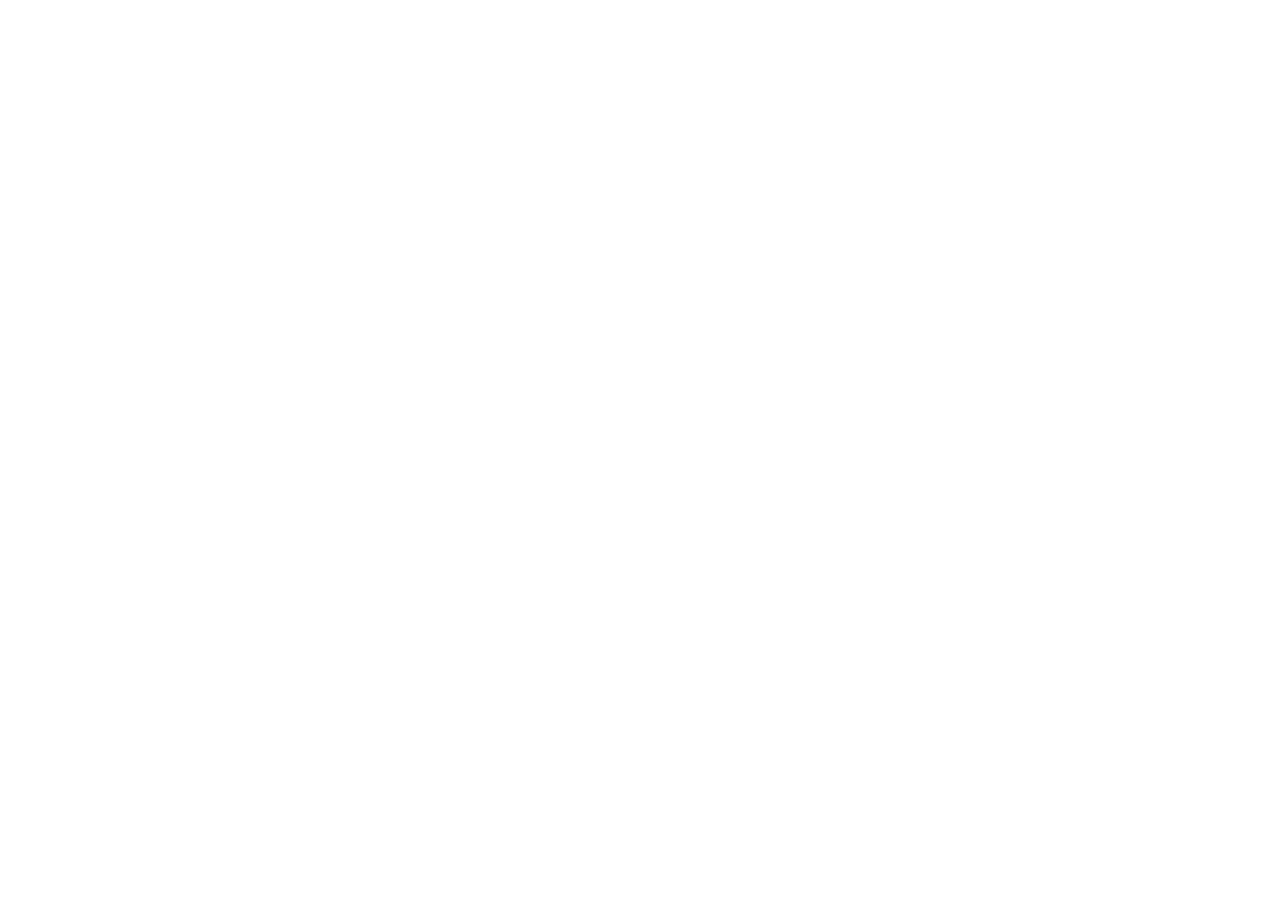
==== index.html @ bcb5eaf5 "first commit" ====
<!DOCTYPE html>
<html lang="en">

<head>
    <meta charset="UTF-8">
    <meta name="viewport" content="width=device-width, initial-scale=1.0">
    <title>Document</title>
</head>

<body>

    <script>

        // class Person{
        //     constructor(name,age)
        //     {
        //         this.name=name;
        //         this.age=age;
        //     }
        //     greet(){
        //         return(the name is ${this.name} and age is ${this.age})
        //     }
        // }

        // const p1=new Person("yash",20)
        // console.log(p1.greet());



        // var obj={
        //     name: "yash",
        //     age: 23,
        //     phoneno: "11224433",
        //     greet(){
        //         console.log(the name is ${this.name });
        //     }
        // }
        // console.log(obj.greet());



        // class person {
        //     constructor(name, age) {
        //         this.name = name
        //         this.age = age
        //     }
        //     greet() {
        //         console.log(the name is ${this.name} and age is ${this.age});
        //     }
        // }
        // var obj = new person("raj", 22)
        // console.log(obj);
        // obj.greet();



        // Inheritance



        // var parentObj={
        //     greet(){
        //         console.log("parents obj");
        //     }
        // }
        // var childobj = Object.assign(parentObj)
        // childobj.greet()


        // class Parents{
        //     greet(){
        //         console.log("parents obj");
        //     }
        // }
        // class Child extends Parents{
        //     greet(){
        //         super.greet()
        //         console.log("child obj");
        //     }
        // }
        // var child = new Child()
        // child.greet()


        // class GrandParents{
        //     greet(){
        //         console.log("grandparents");
        //     }
        // }
        // class Parents extends GrandParents{}
        // class Child extends Parents{}

        // var child = new Child()
        // child.greet()




        // Constructor




        // Default Constructor


        // class Example{
        //     constructor(){
        //         this.name="shyam"
        //     }
        // }
        // const obj = new Example()
        // console.log(obj.name);


        // parameter constructor


        // class Example{
        //     constructor(name){
        //         this.name = name
        //     }
        // }
        // const obj = new Example("ram")
        // console.log(obj.name);


        // Copy constructor


        // class Example{
        //     constructor(obj){
        //         this.name = obj.name
        //     }
        // }
        // const obj = new Example({name:"yash"})
        // const obj1 = new Example(obj)
        // console.log(obj1.name);






        /* Polymorphism*/




        //    Function Overriding


        // class Animal{
        //     speak(){
        //         console.log("animal class");
        //     }
        // }

        // class Dog extends Animal{
        //     speak(){
        //         console.log("dog class");
        //     }
        // }
        // var animal= new Animal()
        // animal.speak()
        // var dog = new Dog()
        // dog.speak()




        // Function Overloding

        // function greet(name,age){
        //     if(age !== undefined){
        //         console.log( my name is ${name} and age is ${age});
        //     }else{
        //         console.log( my name is ${name});
        //     }
        // }
        // greet("yash",80)
        // greet("yash")

    </script>

</body>

</html>
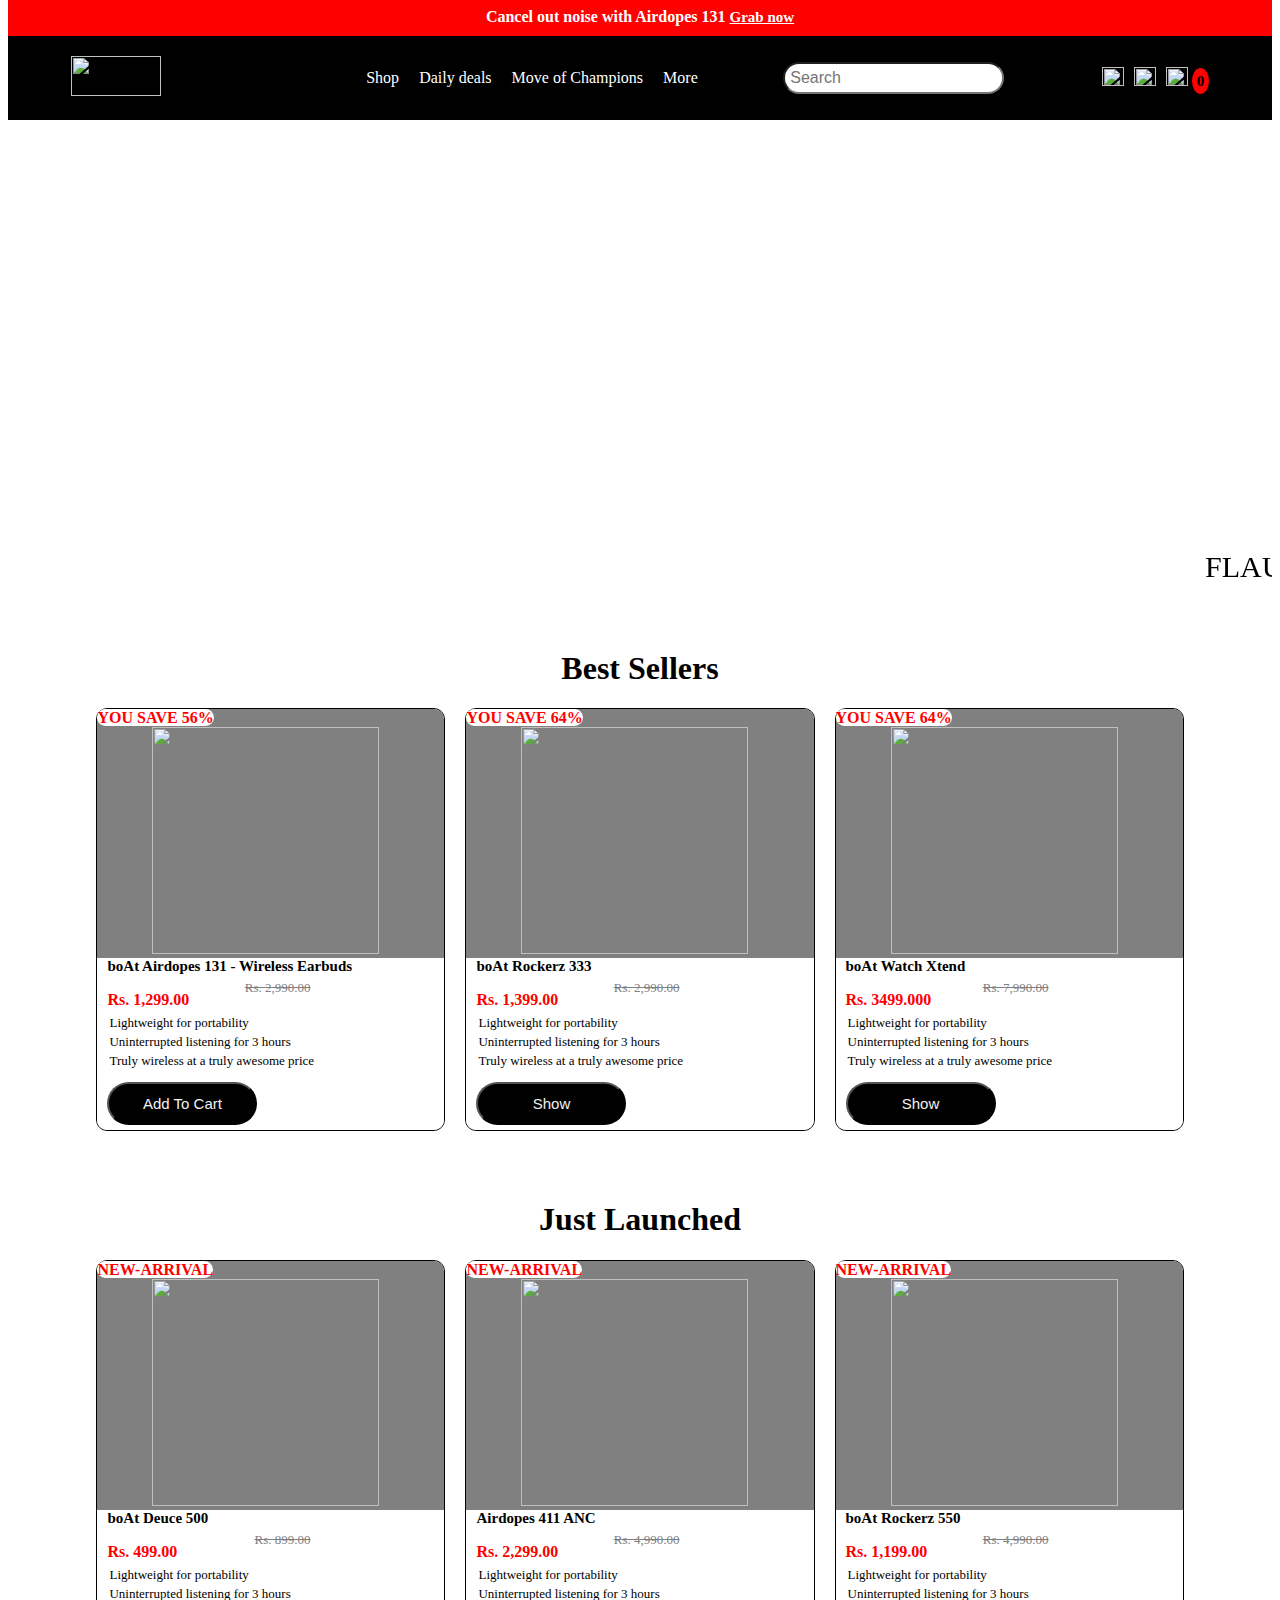
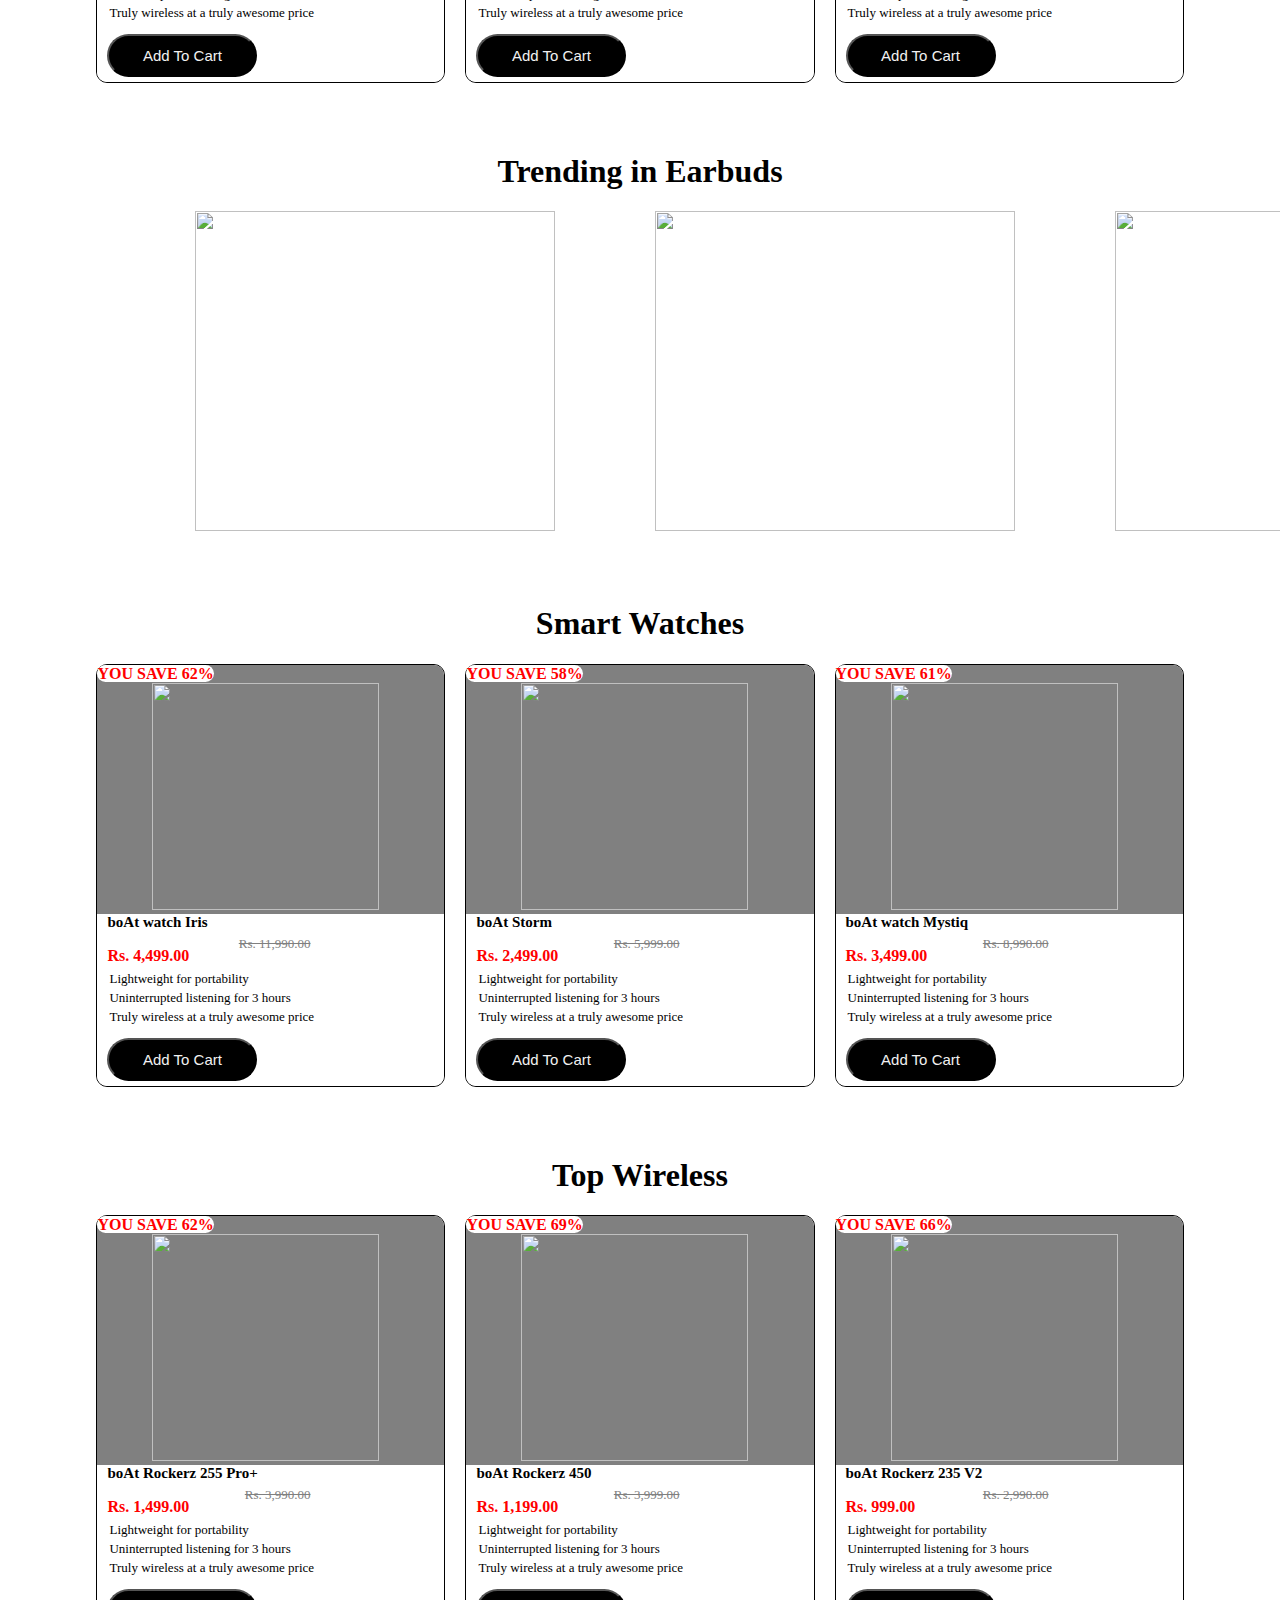
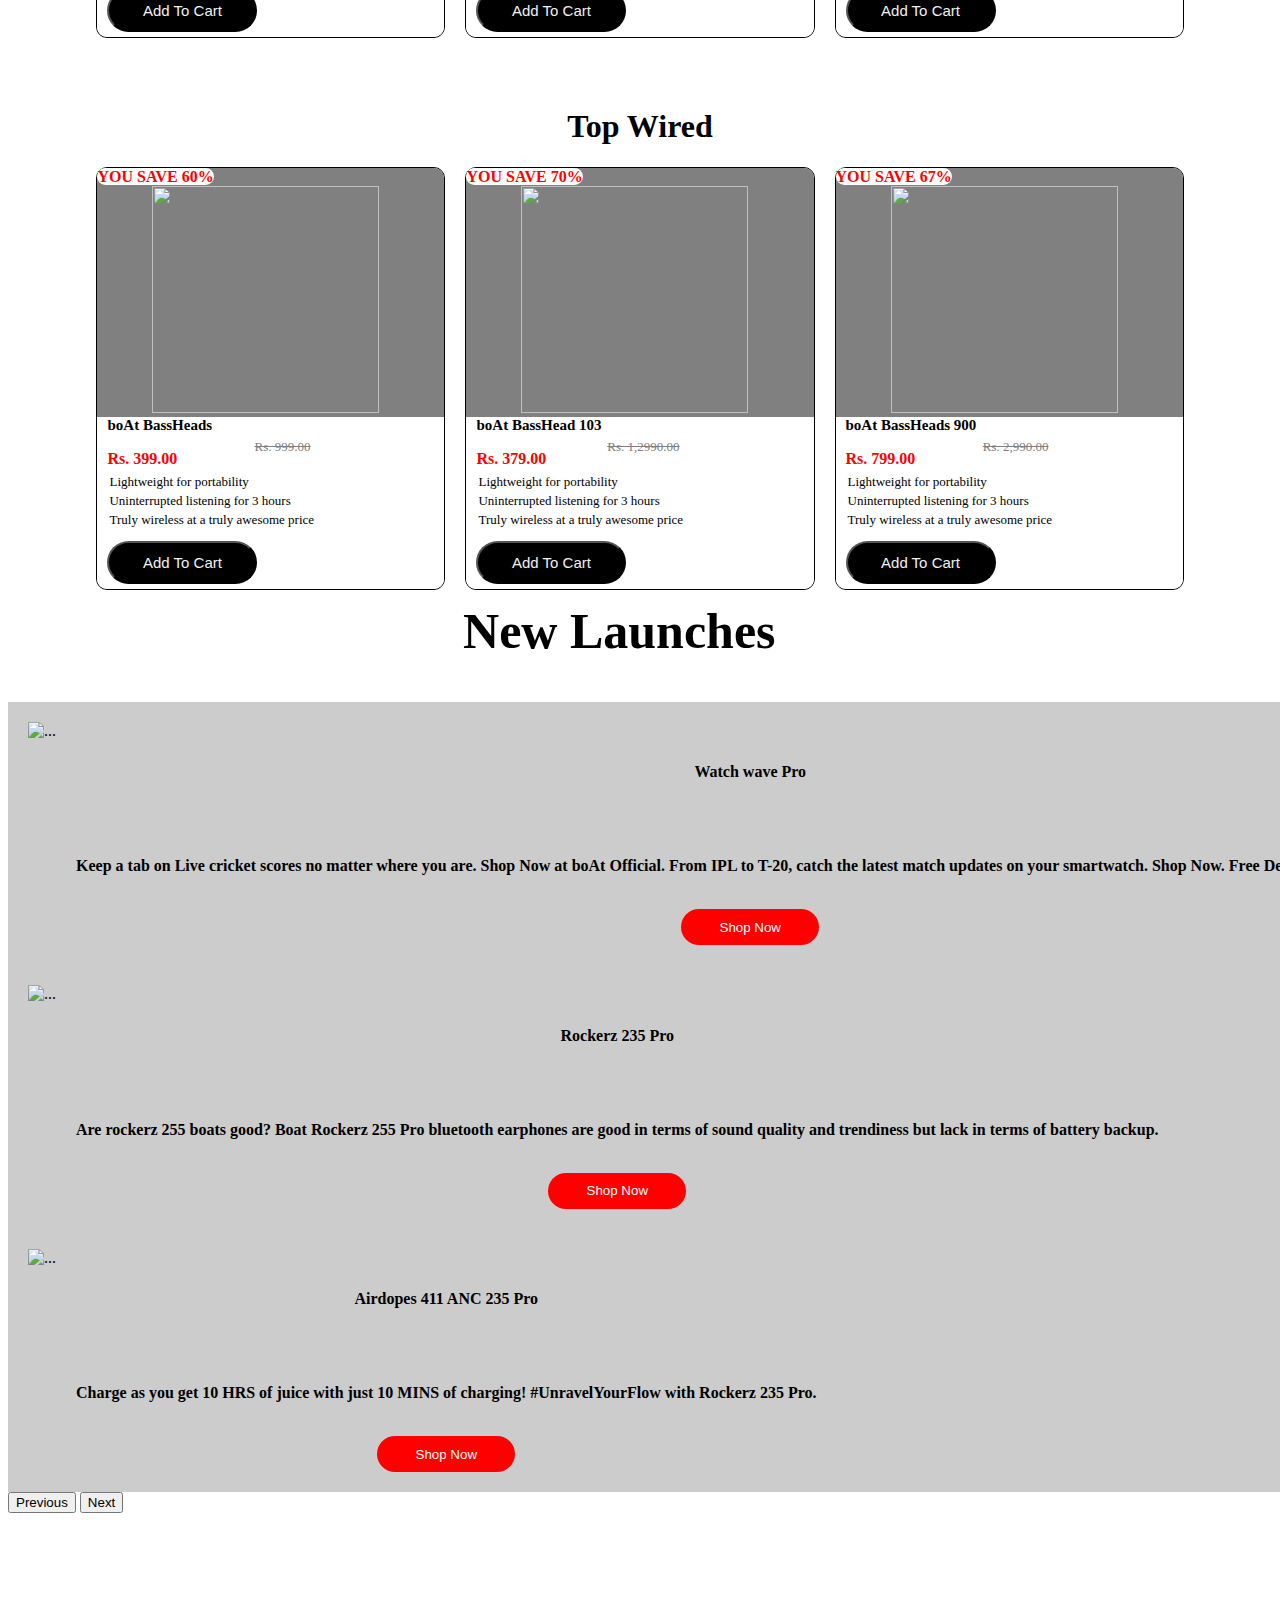
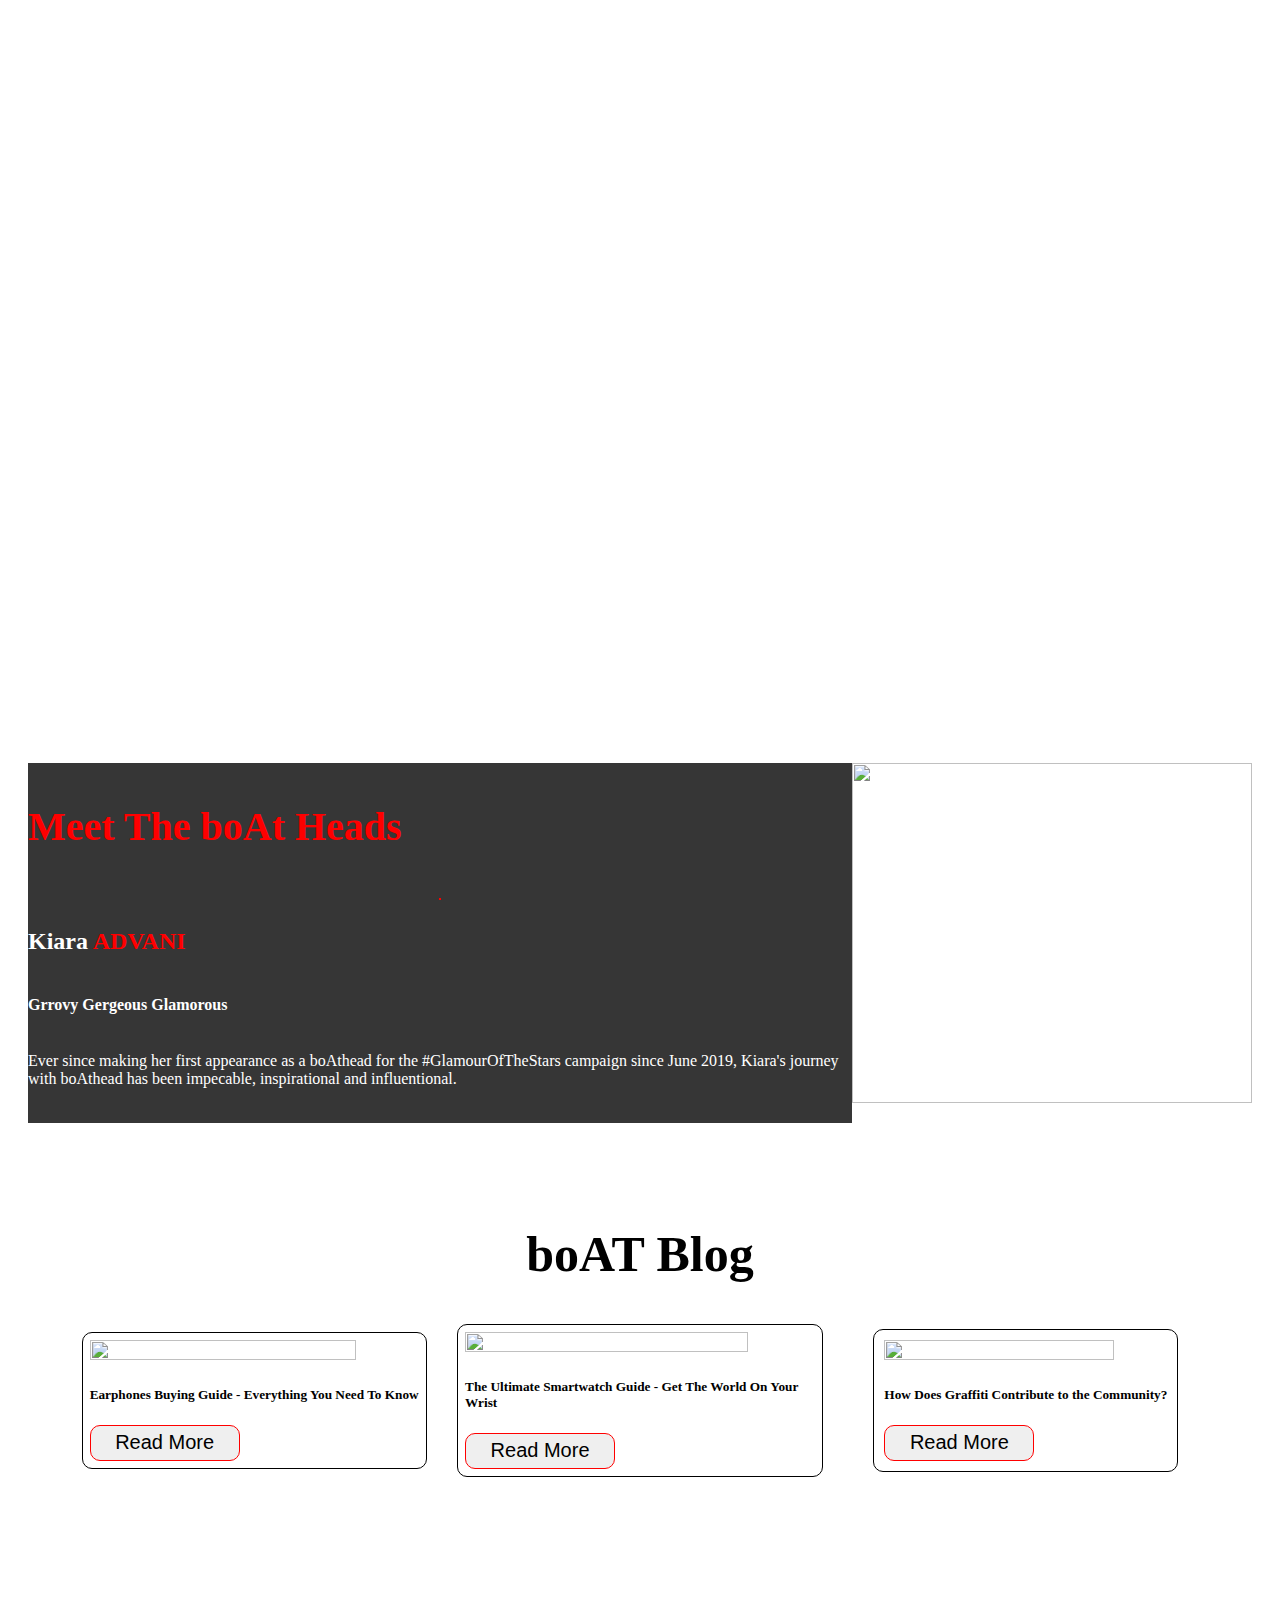
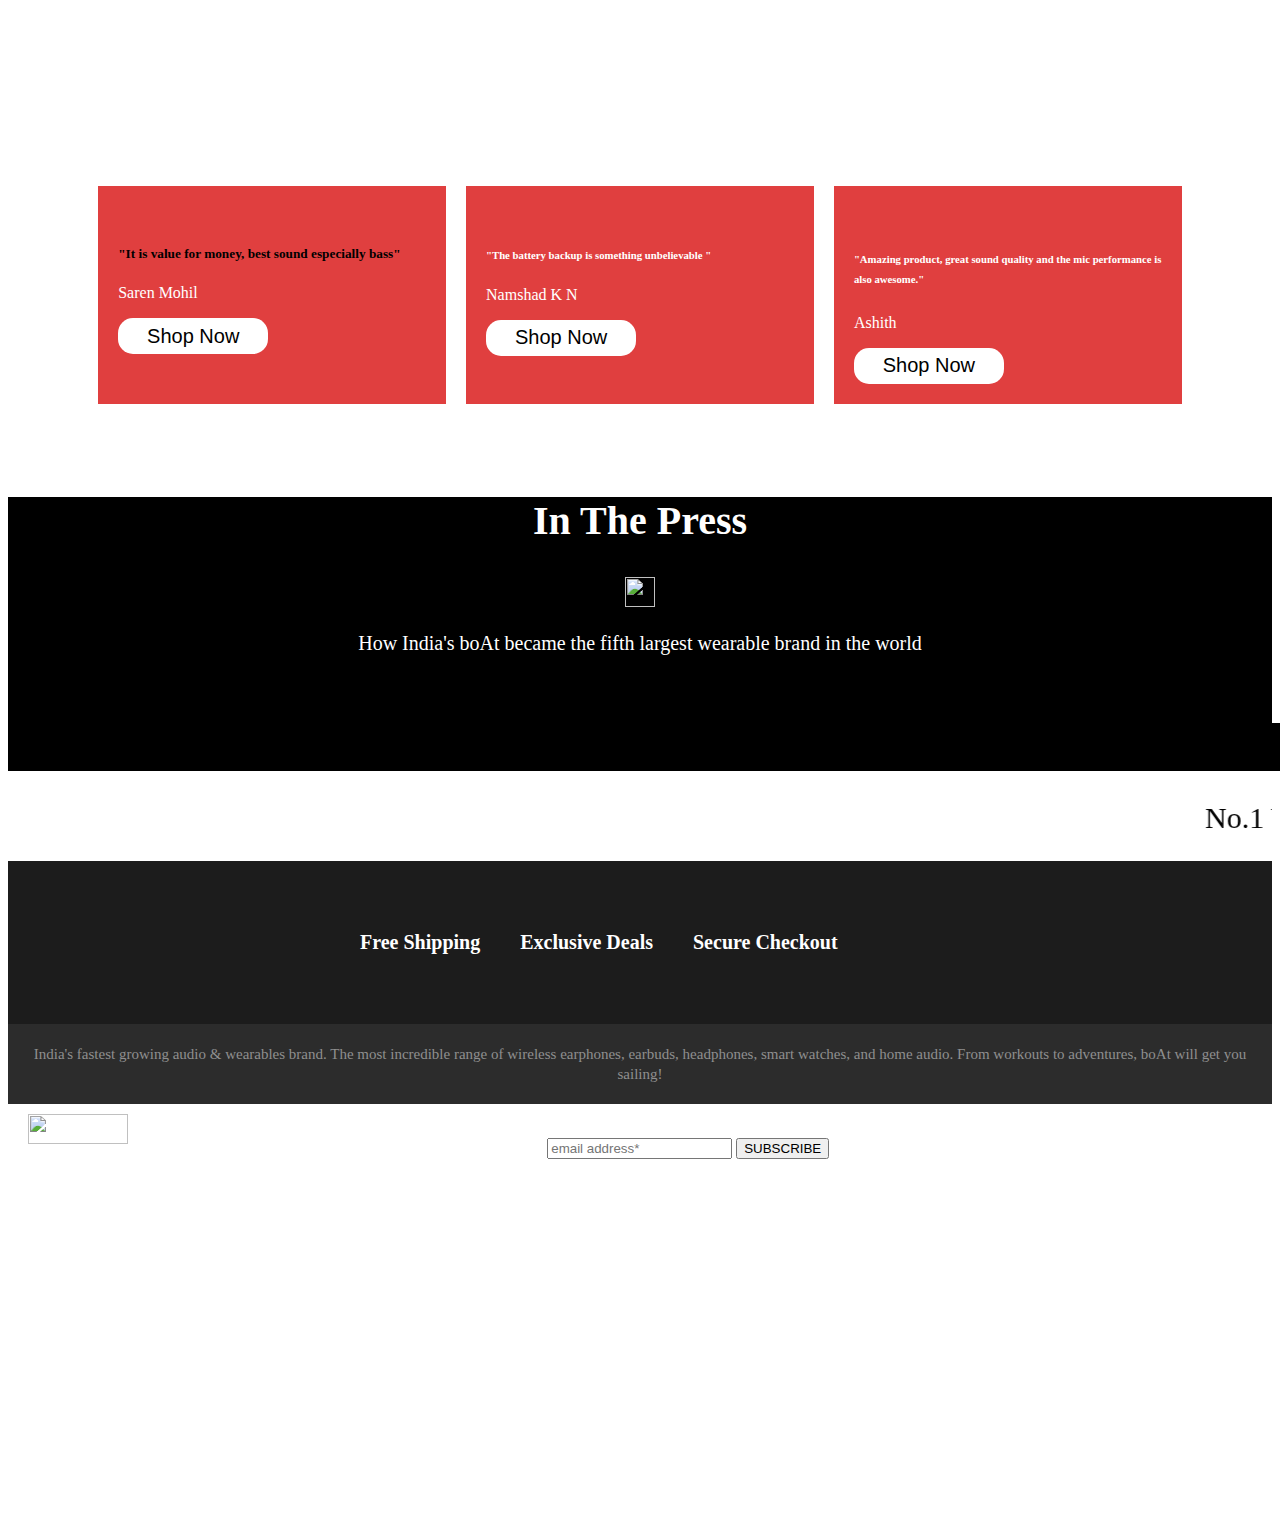
==== commit 9da3ab9d: "Add files via upload" ====
--- a/index.html
+++ b/index.html
@@ -3,186 +3,1376 @@
 
 <head>
     <meta charset="UTF-8">
+    <meta http-equiv="X-UA-Compatible" content="IE=edge">
     <meta name="viewport" content="width=device-width, initial-scale=1.0">
-    <title>Document</title>
+    <title>Buy Earbuds, Headphones, Earphones at India's No.1 Earwear Brand: boAt - boAt Lifestyle </title>
+    <script src="https://kit.fontawesome.com/24c494a6b6.js" crossorigin="anonymous"></script>
+
+    <link href="https://cdn.jsdelivr.net/npm/bootstrap@5.1.1/dist/css/bootstrap.min.css" rel="stylesheet"
+        integrity="sha384-F3w7mX95PdgyTmZZMECAngseQB83DfGTowi0iMjiWaeVhAn4FJkqJByhZMI3AhiU" crossorigin="anonymous">
+    <script src="https://cdn.jsdelivr.net/npm/bootstrap@5.1.1/dist/js/bootstrap.bundle.min.js"
+        integrity="sha384-/bQdsTh/da6pkI1MST/rWKFNjaCP5gBSY4sEBT38Q/9RBh9AH40zEOg7Hlq2THRZ"
+        crossorigin="anonymous"></script>
+   
+        <link rel="shortcut icon" href="//cdn.shopify.com/s/files/1/0057/8938/4802/files/32x32.png?v=1587196217" type="image/png">
+    <link rel="stylesheet" href="style.css">
+    <link rel="stylesheet" href="https://www.boat-lifestyle.com/">
+    
 </head>
 
 <body>
-
-    <script>
-
-        // class Person{
-        //     constructor(name,age)
-        //     {
-        //         this.name=name;
-        //         this.age=age;
-        //     }
-        //     greet(){
-        //         return(the name is ${this.name} and age is ${this.age})
-        //     }
-        // }
-
-        // const p1=new Person("yash",20)
-        // console.log(p1.greet());
-
-
-
-        // var obj={
-        //     name: "yash",
-        //     age: 23,
-        //     phoneno: "11224433",
-        //     greet(){
-        //         console.log(the name is ${this.name });
-        //     }
-        // }
-        // console.log(obj.greet());
-
-
-
-        // class person {
-        //     constructor(name, age) {
-        //         this.name = name
-        //         this.age = age
-        //     }
-        //     greet() {
-        //         console.log(the name is ${this.name} and age is ${this.age});
-        //     }
-        // }
-        // var obj = new person("raj", 22)
-        // console.log(obj);
-        // obj.greet();
-
-
-
-        // Inheritance
-
-
-
-        // var parentObj={
-        //     greet(){
-        //         console.log("parents obj");
-        //     }
-        // }
-        // var childobj = Object.assign(parentObj)
-        // childobj.greet()
-
-
-        // class Parents{
-        //     greet(){
-        //         console.log("parents obj");
-        //     }
-        // }
-        // class Child extends Parents{
-        //     greet(){
-        //         super.greet()
-        //         console.log("child obj");
-        //     }
-        // }
-        // var child = new Child()
-        // child.greet()
-
-
-        // class GrandParents{
-        //     greet(){
-        //         console.log("grandparents");
-        //     }
-        // }
-        // class Parents extends GrandParents{}
-        // class Child extends Parents{}
-
-        // var child = new Child()
-        // child.greet()
-
-
-
-
-        // Constructor
-
-
-
-
-        // Default Constructor
-
-
-        // class Example{
-        //     constructor(){
-        //         this.name="shyam"
-        //     }
-        // }
-        // const obj = new Example()
-        // console.log(obj.name);
-
-
-        // parameter constructor
-
-
-        // class Example{
-        //     constructor(name){
-        //         this.name = name
-        //     }
-        // }
-        // const obj = new Example("ram")
-        // console.log(obj.name);
-
-
-        // Copy constructor
-
-
-        // class Example{
-        //     constructor(obj){
-        //         this.name = obj.name
-        //     }
-        // }
-        // const obj = new Example({name:"yash"})
-        // const obj1 = new Example(obj)
-        // console.log(obj1.name);
-
-
-
-
-
-
-        /* Polymorphism*/
-
-
-
-
-        //    Function Overriding
-
-
-        // class Animal{
-        //     speak(){
-        //         console.log("animal class");
-        //     }
-        // }
-
-        // class Dog extends Animal{
-        //     speak(){
-        //         console.log("dog class");
-        //     }
-        // }
-        // var animal= new Animal()
-        // animal.speak()
-        // var dog = new Dog()
-        // dog.speak()
-
-
-
-
-        // Function Overloding
-
-        // function greet(name,age){
-        //     if(age !== undefined){
-        //         console.log( my name is ${name} and age is ${age});
-        //     }else{
-        //         console.log( my name is ${name});
-        //     }
-        // }
-        // greet("yash",80)
-        // greet("yash")
-
-    </script>
+     <!-- Cancel out noise with Airdopes  131.   -->
+     <div class="announcment">
+        <a href="/Boat-project-unit-2/Airdopes.html">
+        <div class="inner_announcment">
+            <b>
+                Cancel out noise with Airdopes 131 <span class="underline">Grab now</span>
+            </b>
+        </div> </a>
+     </div>
+     <!-- announcment part done here -->
+     
+     <div class="navbar">
+            <div id="boat_logo">  <img src="https://cdn.shopify.com/s/files/1/0057/8938/4802/files/Boat-Logo_200x_137f5a28-b960-4963-b1fd-e91c60e436a9_200x.png?v=1640587883" alt=""> </div>
+            
+            <div class="menu">
+                <div title="Shop">Shop <span> <i class="fa-solid fa-angle-down"></i>
+                </span></div>
+                <div id="dd" title="Daily deals">Daily deals</div>
+                <div id="cham"  title="Move of Champions" >  Move of Champions</a></div>
+                <div title="More">More <span><i class="fa-solid fa-angle-down"></i></span> </div>
+        
+     </div>
+
+<!--------Search function form here--------->
+
+    <div class="searchBox">
+        <input type="search"   class="searchText" placeholder="Search" onkeyup="Search()"  />
+         <div id="searchBtn">  
+            <i class="fa-solid fa-magnifying-glass"></i>
+        </div> 
+        
+        
+   
+    </div>
+
+    <!-- <div><input type="search" placeholder="Search"></div> -->
+         
+         
+         
+         <div class="end_nav">
+              
+           <div id="card_gift" title="Gift Card" >  <img  src="https://cdn.shopify.com/s/files/1/0057/8938/4802/files/gift.png?v=1606314809" alt=""> </div>
+             <div id="myAccount" title="Log in" > <a href="/sign up&in/login.html" class="hase"><img src="https://cdn.shopify.com/s/files/1/0057/8938/4802/files/user_1.png?v=1606314823" alt=""></a>  </div> 
+           <div id="myCart" title="Cart"  > <img src="https://cdn.shopify.com/s/files/1/0057/8938/4802/files/cart.png?v=1606314839" alt="">  <div id="cartItems">0 </div></div>
+
+           
+        </div>
+    </div>
+
+
+
+
+
+
+    <!---header section-->
+    <div class="top_slider"> </div>
+
+    <!--Running statement-->
+    <div class="top_scroling">
+        <p class="scrolingpara">
+            <marquee scrolling="5">
+                <span class="text-white">FLAUNT YOUR FITNESS</span>
+                <span class="text-stroke">FLAUNT YOUR FITNESS</span>
+                <span class="text-white">FLAUNT YOUR FITNESS</span>
+                <span class="text-white">FLAUNT YOUR FITNESS</span>
+                <span class="text-stroke">FLAUNT YOUR FITNESS</span>
+            </marquee>
+        </p>
+    </div>
+
+
+    <!--Product list Start from this-->
+    <div class="heading_text">
+        <h1>Best Sellers</h1>
+    </div>
+    <div class="item_container">
+        <div class="inner_item_container"  id ="p1" >
+            <div>
+                <p  class="short_des">You save 56%</p>
+                <img src="https://cdn.shopify.com/s/files/1/0057/8938/4802/products/viper-green_460x.png?v=1642405569"
+                    alt="">
+            </div>
+            <div class="text_box">
+                <div class="stars">
+                    <span class="fa fa-star checked"></span>
+                    <span class="fa fa-star checked"></span>
+                    <span class="fa fa-star checked"></span>
+                    <span class="fa fa-star checked"></span>
+                    <span class="fa fa-star checked"></span>
+                </div>
+                <!---Div for prices and brand name-->
+                <div class="description">
+                    <div class="tittle"> boAt Airdopes 131 - Wireless Earbuds</div>
+
+                    <div class="price">
+                        <p>Rs. 1,299.00</p>
+                        <p>Rs. 2,990.00 </p>
+                    </div>
+                    <div class="product_description">
+                        <p> <span><i class="fa-solid fa-square-full"></i></span> Lightweight for portability</p>
+                        <p> <span><i class="fa-solid fa-square-full"></i></span> Uninterrupted listening for 3 hours</p>
+                        <p> <span><i class="fa-solid fa-square-full"></i></span> Truly wireless at a truly awesome price
+                        </p>
+                    </div>
+
+
+                    <button id="btn1" class="btn_add_cart" value="btn1">Add To Cart</button>
+
+                </div>
+            </div>
+
+        </div>
+        <div class="inner_item_container" id="p2">
+            <div>
+                <p class="short_des">you save 64%</p>
+                <img src="https://cdn.shopify.com/s/files/1/0057/8938/4802/products/main-img-R333_360x.png?v=1641801662"
+                    alt="">
+            </div>
+            <div class="text_box">
+                <div class="stars">
+                    <span class="fa fa-star checked"></span>
+                    <span class="fa fa-star checked"></span>
+                    <span class="fa fa-star checked"></span>
+                    <span class="fa fa-star checked"></span>
+                    <span class="fa fa-star checked"></span>
+                </div>
+                <!---Div for prices and brand name-->
+                <div class="description">
+                    <div class="tittle"> boAt Rockerz 333</div>
+
+                    <div class="price">
+                        <p>Rs. 1,399.00</p>
+                        <p>Rs. 2,990.00 </p>
+                    </div>
+                    <div class="product_description">
+                        <p> <span><i class="fa-solid fa-square-full"></i></span> Lightweight for portability</p>
+                        <p> <span><i class="fa-solid fa-square-full"></i></span> Uninterrupted listening for 3 hours</p>
+                        <p> <span><i class="fa-solid fa-square-full"></i></span> Truly wireless at a truly awesome price
+                        </p>
+                    </div>
+
+
+                    <button id="btn2" class="btn_add_cart" value="btn2">Show</a>
+
+                </div>
+            </div>
+
+        </div>
+        <div class="inner_item_container" id="p3">
+            <div>
+                <p class="short_des">you save 64%</p>
+                <img src="https://cdn.shopify.com/s/files/1/0057/8938/4802/products/main2_529ecf13-c993-4fe7-a2d6-9357f1a47db4_360x.png?v=1645164257"
+                    alt="">
+            </div>
+            <div class="text_box">
+                <div class="stars">
+                    <span class="fa fa-star checked"></span>
+                    <span class="fa fa-star checked"></span>
+                    <span class="fa fa-star checked"></span>
+                    <span class="fa fa-star checked"></span>
+                    <span class="fa fa-star checked"></span>
+                </div>
+                <!---Div for prices and brand name-->
+                <div class="description">
+                    <div class="tittle">boAt Watch Xtend</div>
+
+                    <div class="price">
+                        <p>Rs. 3499.000</p>
+                        <p>Rs. 7,990.00 </p>
+                    </div>
+                    <div class="product_description">
+                        <p> <span><i class="fa-solid fa-square-full"></i></span> Lightweight for portability</p>
+                        <p> <span><i class="fa-solid fa-square-full"></i></span> Uninterrupted listening for 3 hours</p>
+                        <p> <span><i class="fa-solid fa-square-full"></i></span> Truly wireless at a truly awesome price
+                        </p>
+                    </div>
+
+
+                    <button id="btn3" class="btn_add_cart">Show</a>
+
+                </div>
+            </div>
+
+        </div>
+    </div>
+
+
+    <!--Best seller end here and  just lauched start-->
+    <div class="heading_text">
+        <h1> Just Launched</h1>
+    </div>
+    <div class="item_container">
+        <div class="inner_item_container" id="p4">
+            <div>
+                <p class="short_des">NEW-ARRIVAL</p>
+                <img src="https://cdn.shopify.com/s/files/1/0057/8938/4802/products/main_1_e171664a-1254-45e6-9dde-2ac4f0a815c9_360x.png?v=1648466727"
+                    alt="">
+            </div>
+            <div class="text_box">
+                <div class="stars">
+                    <span class="fa fa-star checked"></span>
+                    <span class="fa fa-star checked"></span>
+                    <span class="fa fa-star checked"></span>
+                    <span class="fa fa-star checked"></span>
+                    <span class="fa fa-star checked"></span>
+                </div>
+                <!---Div for prices and brand name-->
+                <div class="description">
+                    <div class="tittle">boAt Deuce 500</div>
+
+                    <div class="price">
+                        <p>Rs. 499.00</p>
+                        <p>Rs. 899.00 </p>
+                    </div>
+                    <div class="product_description">
+                        <p> <span><i class="fa-solid fa-square-full"></i></span> Lightweight for portability</p>
+                        <p> <span><i class="fa-solid fa-square-full"></i></span> Uninterrupted listening for 3 hours</p>
+                        <p> <span><i class="fa-solid fa-square-full"></i></span> Truly wireless at a truly awesome price
+                        </p>
+                    </div>
+
+
+                    <button id="btn4" class="btn_add_cart">Add To Cart</button>
+
+                </div>
+            </div>
+
+        </div>
+        <div class="inner_item_container" id="p5">
+            <div>
+                <p class="short_des"> NEW-ARRIVAL</p>
+                <img src="https://cdn.shopify.com/s/files/1/0057/8938/4802/products/main3_9230f72d-9f86-4aec-9ae2-a7d87d332877_360x.png?v=1647426798"
+                    alt="">
+            </div>
+            <div class="text_box">
+                <div class="stars">
+                    <span class="fa fa-star checked"></span>
+                    <span class="fa fa-star checked"></span>
+                    <span class="fa fa-star checked"></span>
+                    <span class="fa fa-star checked"></span>
+                    <span class="fa fa-star checked"></span>
+                </div>
+                <!---Div for prices and brand name-->
+                <div class="description">
+                    <div class="tittle"> Airdopes 411 ANC</div>
+
+                    <div class="price">
+                        <p>Rs. 2,299.00</p>
+                        <p>Rs. 4,990.00 </p>
+                    </div>
+                    <div class="product_description">
+                        <p> <span><i class="fa-solid fa-square-full"></i></span> Lightweight for portability</p>
+                        <p> <span><i class="fa-solid fa-square-full"></i></span> Uninterrupted listening for 3 hours</p>
+                        <p> <span><i class="fa-solid fa-square-full"></i></span> Truly wireless at a truly awesome price
+                        </p>
+                    </div>
+
+
+                    <button id="btn5" class="btn_add_cart" value="">Add To Cart</button>
+
+                </div>
+            </div>
+
+        </div>
+        <div class="inner_item_container" id="p6">
+            <div>
+                <p class="short_des">NEW-ARRIVAL</p>
+                <img src="https://cdn.shopify.com/s/files/1/0057/8938/4802/products/0cfa4417-0213-4b49-b78e-0ae68aeb7057_420x.png?v=1625046144"
+                    alt="">
+            </div>
+            <div class="text_box">
+                <div class="stars">
+                    <span class="fa fa-star checked"></span>
+                    <span class="fa fa-star checked"></span>
+                    <span class="fa fa-star checked"></span>
+                    <span class="fa fa-star checked"></span>
+                    <span class="fa fa-star checked"></span>
+                </div>
+                <!---Div for prices and brand name-->
+                <div class="description">
+                    <div class="tittle">boAt Rockerz 550</div>
+
+                    <div class="price">
+                        <p>Rs. 1,199.00</p>
+                        <p>Rs. 4,990.00 </p>
+                    </div>
+                    <div class="product_description">
+                        <p> <span><i class="fa-solid fa-square-full"></i></span> Lightweight for portability</p>
+                        <p> <span><i class="fa-solid fa-square-full"></i></span> Uninterrupted listening for 3 hours</p>
+                        <p> <span><i class="fa-solid fa-square-full"></i></span> Truly wireless at a truly awesome price
+                        </p>
+                    </div>
+
+
+                    <button id="btn6" class="btn_add_cart">Add To Cart</button>
+
+                </div>
+            </div>
+
+        </div>
+    </div>
+
+
+    <!---Treding Ears buds start from here-->
+    <div class="heading_text">
+        <h1>Trending in Earbuds</h1>
+    </div>
+
+    <div class="trending_container"  >
+        <div id="p7"> <img src="https://cdn.shopify.com/s/files/1/0057/8938/4802/files/621_1296x.png?v=1633507618" alt=""></div>
+        <div id="p8"><img
+                src="https://cdn.shopify.com/s/files/1/0057/8938/4802/files/441-pro_b3aad3ff-d3a2-474f-81c6-537ec6d0283e_1296x.png?v=1642408277"
+                alt=""></div>
+        <div id="p9"><img
+                src="https://cdn.shopify.com/s/files/1/0057/8938/4802/files/Trending-Products_new281pro_1296x.png?v=1642409218"
+                alt=""></div>
+    </div>
+
+    <!---Smart Watches-->
+
+    <div class="heading_text">
+        <h1> Smart Watches</h1>
+    </div>
+    <div class="item_container">
+        <div class="inner_item_container" id="p10">
+            <div>
+                <p class="short_des">you save 62%</p>
+                <img src="https://cdn.shopify.com/s/files/1/0057/8938/4802/products/mainblack_360x.png?v=1640237575"
+                    alt="">
+            </div>
+            <div class="text_box">
+                <div class="stars">
+                    <span class="fa fa-star checked"></span>
+                    <span class="fa fa-star checked"></span>
+                    <span class="fa fa-star checked"></span>
+                    <span class="fa fa-star checked"></span>
+                    <span class="fa fa-star checked"></span>
+                </div>
+                <!---Div for prices and brand name-->
+                <div class="description">
+                    <div class="tittle"> boAt watch Iris</div>
+
+                    <div class="price">
+                        <p>Rs. 4,499.00</p>
+                        <p>Rs. 11,990.00 </p>
+                    </div>
+                    <div class="product_description">
+                        <p> <span><i class="fa-solid fa-square-full"></i></span> Lightweight for portability</p>
+                        <p> <span><i class="fa-solid fa-square-full"></i></span> Uninterrupted listening for 3 hours</p>
+                        <p> <span><i class="fa-solid fa-square-full"></i></span> Truly wireless at a truly awesome price
+                        </p>
+                    </div>
+
+
+                    <button id="btn7" class="btn_add_cart">Add To Cart</button>
+
+                </div>
+            </div>
+
+        </div>
+        <div class="inner_item_container" id="p11">
+            <div>
+                <p class="short_des">you save 58%</p>
+                <img src="https://cdn.shopify.com/s/files/1/0057/8938/4802/products/e7910a39-186a-41f6-ac57-fc3e84108104_360x.png?v=1625045106"
+                    alt="">
+            </div>
+            <div class="text_box">
+                <div class="stars">
+                    <span class="fa fa-star checked"></span>
+                    <span class="fa fa-star checked"></span>
+                    <span class="fa fa-star checked"></span>
+                    <span class="fa fa-star checked"></span>
+                    <span class="fa fa-star checked"></span>
+                </div>
+                <!---Div for prices and brand name-->
+                <div class="description">
+                    <div class="tittle"> boAt Storm</div>
+
+                    <div class="price">
+                        <p>Rs. 2,499.00</p>
+                        <p>Rs. 5,999.00 </p>
+                    </div>
+                    <div class="product_description">
+                        <p> <span><i class="fa-solid fa-square-full"></i></span> Lightweight for portability</p>
+                        <p> <span><i class="fa-solid fa-square-full"></i></span> Uninterrupted listening for 3 hours</p>
+                        <p> <span><i class="fa-solid fa-square-full"></i></span> Truly wireless at a truly awesome price
+                        </p>
+                    </div>
+
+
+                    <button id="btn8" class="btn_add_cart">Add To Cart</button>
+
+                </div>
+            </div>
+
+        </div>
+        <div class="inner_item_container" id="p12">
+            <div>
+                <p class="short_des">you save 61%</p>
+                <img src="https://cdn.shopify.com/s/files/1/0057/8938/4802/products/Black_2_360x.png?v=1639486284"
+                    alt="">
+            </div>
+            <div class="text_box">
+                <div class="stars">
+                    <span class="fa fa-star checked"></span>
+                    <span class="fa fa-star checked"></span>
+                    <span class="fa fa-star checked"></span>
+                    <span class="fa fa-star checked"></span>
+                    <span class="fa fa-star checked"></span>
+                </div>
+                <!---Div for prices and brand name-->
+                <div class="description">
+                    <div class="tittle">boAt watch Mystiq</div>
+
+                    <div class="price">
+                        <p>Rs. 3,499.00</p>
+                        <p>Rs. 8,990.00 </p>
+                    </div>
+                    <div class="product_description">
+                        <p> <span><i class="fa-solid fa-square-full"></i></span> Lightweight for portability</p>
+                        <p> <span><i class="fa-solid fa-square-full"></i></span> Uninterrupted listening for 3 hours</p>
+                        <p> <span><i class="fa-solid fa-square-full"></i></span> Truly wireless at a truly awesome price
+                        </p>
+                    </div>
+
+
+                    <button id="btn9" class="btn_add_cart">Add To Cart</button>
+
+                </div>
+            </div>
+
+        </div>
+    </div>
+
+
+
+    <!-- smart watches end here and  just  top wireless start-->
+    <div class="heading_text">
+        <h1> Top Wireless</h1>
+    </div>
+    <div class="item_container">
+        <div class="inner_item_container" id="p13">
+            <div>
+                <p class="short_des">you save 62%</p>
+                <img src="https://cdn.shopify.com/s/files/1/0057/8938/4802/products/35ca6350-d6f3-4bc2-a742-01b2c88d80c4_360x.png?v=1625552657"
+                    alt="">
+            </div>
+            <div class="text_box">
+                <div class="stars">
+                    <span class="fa fa-star checked"></span>
+                    <span class="fa fa-star checked"></span>
+                    <span class="fa fa-star checked"></span>
+                    <span class="fa fa-star checked"></span>
+                    <span class="fa fa-star checked"></span>
+                </div>
+                <!---Div for prices and brand name-->
+                <div class="description">
+                    <div class="tittle"> boAt Rockerz 255 Pro+</div>
+
+                    <div class="price">
+                        <p>Rs. 1,499.00</p>
+                        <p>Rs. 3,990.00 </p>
+                    </div>
+                    <div class="product_description">
+                        <p> <span><i class="fa-solid fa-square-full"></i></span> Lightweight for portability</p>
+                        <p> <span><i class="fa-solid fa-square-full"></i></span> Uninterrupted listening for 3 hours</p>
+                        <p> <span><i class="fa-solid fa-square-full"></i></span> Truly wireless at a truly awesome price
+                        </p>
+                    </div>
+
+
+                    <button id="btn10" class="btn_add_cart">Add To Cart</button>
+
+                </div>
+            </div>
+
+        </div>
+        <div  class="inner_item_container" id="p14">  
+            <div>
+                <p class="short_des">you save 69%</p>
+                <img src="https://cdn.shopify.com/s/files/1/0057/8938/4802/products/eb8e0fbd-c412-48b3-9c91-5b49ddf35800_360x.png?v=1625045744"
+                    alt="">
+            </div>
+            <div class="text_box">
+                <div class="stars">
+                    <span class="fa fa-star checked"></span>
+                    <span class="fa fa-star checked"></span>
+                    <span class="fa fa-star checked"></span>
+                    <span class="fa fa-star checked"></span>
+                    <span class="fa fa-star checked"></span>
+                </div>
+                <!---Div for prices and brand name-->
+                <div class="description">
+                    <div class="tittle">boAt Rockerz 450</div>
+
+                    <div class="price">
+                        <p>Rs. 1,199.00</p>
+                        <p>Rs. 3,999.00 </p>
+                    </div>
+                    <div class="product_description">
+                        <p> <span><i class="fa-solid fa-square-full"></i></span> Lightweight for portability</p>
+                        <p> <span><i class="fa-solid fa-square-full"></i></span> Uninterrupted listening for 3 hours</p>
+                        <p> <span><i class="fa-solid fa-square-full"></i></span> Truly wireless at a truly awesome price
+                        </p>
+                    </div>
+
+
+                    <button id="btn11" class="btn_add_cart">Add To Cart</button>
+
+                </div>
+            </div> 
+
+        </div>
+        <div class="inner_item_container" id="p15">
+            <div>
+                <p class="short_des"> you save 66%</p>
+                <img src="https://cdn.shopify.com/s/files/1/0057/8938/4802/products/5f7d33ad-39a9-4426-836e-c300814839b9_360x.png?v=1625046105"
+                    alt="">
+            </div>
+            <div class="text_box">
+                <div class="stars">
+                    <span class="fa fa-star checked"></span>
+                    <span class="fa fa-star checked"></span>
+                    <span class="fa fa-star checked"></span>
+                    <span class="fa fa-star checked"></span>
+                    <span class="fa fa-star checked"></span>
+                </div>
+                <!---Div for prices and brand name-->
+                <div class="description">
+                    <div class="tittle"> boAt Rockerz 235 V2</div>
+
+                    <div class="price">
+                        <p>Rs. 999.00</p>
+                        <p>Rs. 2,990.00 </p>
+                    </div>
+                    <div class="product_description">
+                        <p> <span><i class="fa-solid fa-square-full"></i></span> Lightweight for portability</p>
+                        <p> <span><i class="fa-solid fa-square-full"></i></span> Uninterrupted listening for 3 hours</p>
+                        <p> <span><i class="fa-solid fa-square-full"></i></span> Truly wireless at a truly awesome price
+                        </p>
+                    </div>
+
+
+                    <button id="btn12" class="btn_add_cart">Add To Cart</button>
+
+                </div>
+            </div>
+
+        </div>
+    </div>
+
+
+    <!--top wireless end here and   top wired start-->
+    <div class="heading_text">
+        <h1>Top Wired</h1>
+    </div>
+    <div class="item_container">
+        <div class="inner_item_container" id="p16">
+            <div>
+                <p class="short_des">you save 60%</p>
+                <img src="https://cdn.shopify.com/s/files/1/0057/8938/4802/products/553af994-244a-4b81-9d9e-9967a1b966b3_360x.png?v=1625046259"
+                    alt="">
+            </div>
+            <div class="text_box">
+                <div class="stars">
+                    <span class="fa fa-star checked"></span>
+                    <span class="fa fa-star checked"></span>
+                    <span class="fa fa-star checked"></span>
+                    <span class="fa fa-star checked"></span>
+                    <span class="fa fa-star checked"></span>
+                </div>
+                <!---Div for prices and brand name-->
+                <div class="description">
+                    <div class="tittle"> boAt BassHeads</div>
+
+                    <div class="price">
+                        <p>Rs. 399.00</p>
+                        <p>Rs. 999.00 </p>
+                    </div>
+                    <div class="product_description">
+                        <p> <span><i class="fa-solid fa-square-full"></i></span> Lightweight for portability</p>
+                        <p> <span><i class="fa-solid fa-square-full"></i></span> Uninterrupted listening for 3 hours</p>
+                        <p> <span><i class="fa-solid fa-square-full"></i></span> Truly wireless at a truly awesome price
+                        </p>
+                    </div>
+
+
+                    <button id="btn13" class="btn_add_cart">Add To Cart</button>
+
+                </div>
+            </div>
+
+        </div>
+        <div class="inner_item_container" id="p17">
+            <div>
+                <p class="short_des">you save 70%</p>
+                <img src="https://cdn.shopify.com/s/files/1/0057/8938/4802/products/103_360x.png?v=1574927262" alt="">
+            </div>
+            <div class="text_box">
+                <div class="stars">
+                    <span class="fa fa-star checked"></span>
+                    <span class="fa fa-star checked"></span>
+                    <span class="fa fa-star checked"></span>
+                    <span class="fa fa-star checked"></span>
+                    <span class="fa fa-star checked"></span>
+                </div>
+                <!---Div for prices and brand name-->
+                <div class="description">
+                    <div class="tittle">boAt BassHead 103</div>
+
+                    <div class="price">
+                        <p>Rs. 379.00</p>
+                        <p>Rs. 1,2990.00 </p>
+                    </div>
+                    <div class="product_description">
+                        <p> <span><i class="fa-solid fa-square-full"></i></span> Lightweight for portability</p>
+                        <p> <span><i class="fa-solid fa-square-full"></i></span> Uninterrupted listening for 3 hours</p>
+                        <p> <span><i class="fa-solid fa-square-full"></i></span> Truly wireless at a truly awesome price
+                        </p>
+                    </div>
+
+
+                    <button id="btn14" class="btn_add_cart">Add To Cart</button>
+
+                </div>
+            </div>
+
+        </div>
+        <div class="inner_item_container" id="p18">
+            <div>
+                <p class="short_des">you save 67%</p>
+                <img src="https://cdn.shopify.com/s/files/1/0057/8938/4802/products/8ec58553-3255-48ec-929e-4838215b640c_360x.png?v=1625046271"
+                    alt="">
+            </div>
+            <div class="text_box">
+                <div class="stars">
+                    <span class="fa fa-star checked"></span>
+                    <span class="fa fa-star checked"></span>
+                    <span class="fa fa-star checked"></span>
+                    <span class="fa fa-star checked"></span>
+                    <span class="fa fa-star checked"></span>
+                </div>
+                <!---Div for prices and brand name-->
+                <div class="description">
+                    <div class="tittle">boAt BassHeads 900</div>
+
+                    <div class="price">
+                        <p>Rs. 799.00</p>
+                        <p>Rs. 2,990.00 </p>
+                    </div>
+                    <div class="product_description">
+                        <p> <span><i class="fa-solid fa-square-full"></i></span> Lightweight for portability</p>
+                        <p> <span><i class="fa-solid fa-square-full"></i></span> Uninterrupted listening for 3 hours</p>
+                        <p> <span><i class="fa-solid fa-square-full"></i></span> Truly wireless at a truly awesome price
+                        </p>
+                    </div>
+
+
+                    <button id="btn15" class="btn_add_cart">Add To Cart</button>
+
+                </div>
+            </div>
+
+        </div>
+    </div>
+
+
+
+
+
+
+
+
+
+
+
+
+
+
+
+
+
+
+
+
+
+
+
+
+
+
+
+
+
+
+
+
+
+
+
+    <!-- Footer section -->
+
+    <div class="newlaunch">
+        <div class="row playgrnd">
+            <div class="col-12">
+                <div class="row" style="display: flex;flex-direction: row;">
+                    <h2 id="header">New Launches</h2>
+                </div>
+                <div class="row" style="display: flex;flex-direction: column;">
+                    <div class="col-10">
+                        <div id="carouselExampleFade" class="carousel slide carousel-fade" data-bs-ride="carousel">
+                            <div class="carousel-inner">
+                                <div class="carousel-item active"
+                                    style="display: flex;flex-direction: row;padding: 20px;background-color: #ccc;">
+                                    <img src="https://cdn.shopify.com/s/files/1/0057/8938/4802/files/nl_a47d854f-525b-4bef-a563-d093e7f05dae_360x.png?v=1647845645"
+                                        class="d-block w-90" alt="...">
+                                    <div class="des">
+                                        <h4 class="name"><a class="crsltag "
+                                                href="watch.html">Watch
+                                                wave Pro</a>
+                                        </h4>
+                                        <p class="para"><a class="crsltag "
+                                                href=" ">Keep a
+                                                tab on Live cricket scores no matter where you are. Shop Now at boAt
+                                                Official. From IPL to T-20, catch the latest match updates on your
+                                                smartwatch. Shop Now. Free Delivery. Easy Returns.</a>
+                                        </p>
+                                        <button class="btn">Shop Now</button>
+                                    </div>
+                                </div>
+
+                                <div class="carousel-item"
+                                    style="display: flex;flex-direction: row;padding: 20px;background-color: #ccc;">
+                                    <img src="https://cdn.shopify.com/s/files/1/0057/8938/4802/files/R235pro_360x.jpg?v=1648635022"
+                                        class="d-block w-90 " alt="...">
+                                    <div class="des">
+                                        <h4 class="name"><a class="crsltag "
+                                                href="">Rockerz
+                                                235 Pro</a>
+                                        </h4>
+                                        <p class="para"><a class="crsltag "
+                                                href=" ">Are
+                                                rockerz 255 boats good?
+                                                Boat Rockerz 255 Pro bluetooth earphones are good in terms of sound
+                                                quality and trendiness but lack in terms of battery backup. </a>
+                                        </p>
+                                        <button class="btn">Shop Now</button>
+                                    </div>
+                                </div>
+                                <div class="carousel-item"
+                                    style="display: flex;flex-direction: row;padding: 20px;background-color: #ccc;">
+                                    <img src="https://cdn.shopify.com/s/files/1/0057/8938/4802/files/nl_3d4c1649-d14f-4936-89de-ac38b46d1a72_360x.jpg?v=1647932354"
+                                        class="d-block w-90" alt="...">
+                                    <div class="des">
+                                        <h4 class="name"><a class="crsltag "
+                                                href="Airdopes.html">Airdopes
+                                                411 ANC
+                                                235 Pro</a>
+                                        </h4>
+                                        <p class="para"><a class="crsltag "
+                                                href="">Charge
+                                                as
+                                                you get 10 HRS of juice with just 10 MINS of charging! #UnravelYourFlow
+                                                with Rockerz 235 Pro.</a>
+                                        </p>
+                                        <button class="btn">Shop Now</button>
+                                    </div>
+                                </div>
+                            </div>
+                            <button class="carousel-control-prev" type="button" data-bs-target="#carouselExampleFade"
+                                data-bs-slide="prev">
+                                <span class="carousel-control-prev-icon" aria-hidden="true"></span>
+                                <span class="visually-hidden">Previous</span>
+                            </button>
+                            <button class="carousel-control-next" type="button" data-bs-target="#carouselExampleFade"
+                                data-bs-slide="next">
+                                <span class="carousel-control-next-icon" aria-hidden="true"></span>
+                                <span class="visually-hidden">Next</span>
+                            </button>
+                        </div>
+                    </div>
+                </div>
+
+            </div>
+
+        </div>
+    </div>
+
+
+    <div id="spotify">
+        <div class="cont">
+            <div class="multi">
+                <div class="igs">
+                    <div class="aa">
+                        <h2 class="title" style="color:white"><a
+                                href=" ">Sports</a></h2>
+                        <p style="color:#fff"> Water and sweat resistant, light and secure fit makes them ideal for
+                            outdoor sports or workouts.</p>
+                    </div>
+                    <div class="aa1">
+                        <h2 class="title" style="color:white"><a
+                                href=" ">Travel</a></h2>
+                        <p style="color:#fff"> Comfortable for long flights and drives with ergonomic, snug fit and long
+                            lasting battery life</p>
+                    </div>
+                </div>
+                <div class="igs">
+                    <div class="aa2">
+                        <h2 class="title" style="color:white"><a
+                                href=" ">Fashion</a></h2>
+                        <p style="color:#fff"> Designs that keep up with the latest trends with vibrant & unique
+                            colours.</p>
+                    </div>
+                    <div class="multi">
+                        <div class="aa3">
+                            <h2 class="title" style="color:white"><a
+                                    href=" ">All Time
+                                    favourite-places-bg-container</a></h2>
+                            <p style="color:#fff"> Your most favourites at the most incredible prices.</p>
+                        </div>
+                        <div class="aa4">
+                            <h2 class="title" style="color:white"><a
+                                    href=" ">WFH</a></h2>
+                            <p style="color:#fff"> Comfortable ear wear suitable for working from home, with battery
+                                life that easily lasts an entire day full of calls.</p>
+                        </div>
+                    </div>
+
+
+                </div>
+
+            </div>
+
+        </div>
+    </div>
+
+    <div id="bthead">
+        <div class="cnnt">
+            <div class="hedsrow">
+                <div class="fst" style="height: 90%; display: flex;flex-direction: column;">
+                    <h3 style="color: red;font-size: 40px;">Meet The boAt Heads</h3>
+                    <hr>
+                    <h2 style="color: white;">Kiara <span style="color: red;font-weight: bold;">ADVANI</span></h2>
+                    <h4><span>Grrovy</span>
+                        <span>Gergeous</span>
+                        <span>Glamorous</span>
+                    </h4>
+                    <p style="color: white;">Ever since making her first appearance as a boAthead for the
+                        #GlamourOfTheStars campaign since June 2019, Kiara's journey with boAthead has been impecable,
+                        inspirational and influentional.</p>
+                </div>
+                <div>
+                    <img style="width: 400px;height: 340px;"
+                        src="https://cdn.shopify.com/s/files/1/0057/8938/4802/files/Kiara_1_720x.jpg?v=1606302997"
+                        alt="">
+                </div>
+
+            </div>
+        </div>
+    </div>
+    <div id="boatblog">
+        <h2>boAT Blog</h2>
+    </div>
+    <div class="article">
+        <div style="margin: auto; border: 1px solid black; padding: 7px; border-radius: 10px;">
+            <img src="https://cdn.shopify.com/s/files/1/0057/8938/4802/files/Earphone_1296x_386bed9a-346e-4cb5-bad9-c075cc0b170c_540x.jpg?v=1633939293"
+                class="sopimg" alt="">
+            <h5>Earphones Buying Guide - Everything You Need To Know</h5>
+            <button class="artcbtn"><a
+                    href=" ">Read
+                    More</a></button>
+        </div>
+
+        <div style="margin: auto; border: 1px solid black; padding: 7px; border-radius: 10px;">
+            <img src="https://cdn.shopify.com/s/files/1/0057/8938/4802/files/Main-banner_520x500_6852bb3b-c6d3-4588-8df9-2075ffada63a_540x.jpg?v=1639552370"
+            class="sopimg" alt="">
+            <h5>The Ultimate Smartwatch Guide - Get The World On Your Wrist</h5>
+            <button class="artcbtn"><a
+                    href=" ">Read
+                    More</a></button>
+        </div>
+
+        <div style="margin: auto; border: 1px solid black; padding: 10px; border-radius: 10px;">
+            <img src="https://cdn.shopify.com/s/files/1/0057/8938/4802/articles/Walls-with-Meaning_3_540x.jpg?v=1648634826"
+            class="sopimg" alt="">
+            <h5>How Does Graffiti Contribute to the Community?</h5>
+            <button class="artcbtn"><a
+                    href=" ">Read
+                    More</a></button>
+        </div>
+
+    </div>
+    <div id="shopsec">
+        <div class="secheading">
+            <h1>What They Say About Us:
+            </h1>
+        </div>
+        <div class="shpng">
+            <div class="shpn1">
+                <div> <img
+                        src="https://cdn.shopify.com/s/files/1/0057/8938/4802/files/1500_285a895e-72fd-4d8e-85d6-1b8e173d09f7_360x.png?v=1629710195"
+                        alt="">
+                </div>
+                <div>
+                    <h5> "It is value for money, best sound especially bass"
+                    </h5>
+                    <p style="color: white;"> Saren Mohil</p>
+                    <button class="btnshop"><a
+                            href="earbuds.html">
+                            Shop Now</a></button>
+                </div>
+            </div>
+
+            <div class="shpn1">
+                <div>
+                    <img src="https://cdn.shopify.com/s/files/1/0057/8938/4802/files/255-pro_360x.png?v=1629710195"
+                        alt="">
+
+                </div>
+                <div>
+                    <h6 style="color: white;"> "The battery backup is something unbelievable "
+                    </h6>
+                    <p style="color: white;"> Namshad K N</p>
+                    <button class="btnshop"><a href="headphone.html">
+                            Shop Now</a></button>
+
+                </div>
+
+            </div>
+
+            <div class="shpn1">
+                <div>
+                    <img src="https://cdn.shopify.com/s/files/1/0057/8938/4802/files/381_360x.png?v=1629710195" alt="">
+
+                </div>
+                <div>
+                    <h6 style="color: white;line-height: 20px;"> "Amazing product, great sound quality and the mic
+                        performance is also
+                        awesome."
+                    </h6>
+                    <p style="color: white;"> Ashith</p>
+                    <button class="btnshop"><a
+                            href="Airdopes.html">
+                            Shop Now </a></button>
+
+                </div>
+            </div>
+        </div>
+    </div>
+
+    <div id="parascroll">
+        <div class="tabs">
+            <div class="NAME">
+                <h2 style="color: white;font-size: 40px;font-weight: 600;text-align: center;"> In The Press</h2>
+            </div>
+            <div class="pra">
+                <!-- <div class="one">
+                    <img src="https://cdn.shopify.com/s/files/1/0057/8938/4802/files/quote.png?v=1610085078" alt="">
+                    <p style="color: white;">Warburg invests $100 mn in boAt</p>
+                </div> -->
+                <div class="one">
+                    <img src="https://cdn.shopify.com/s/files/1/0057/8938/4802/files/quote.png?v=1610085078" alt="">
+                    <p style="color: white;">How India's boAt became the fifth largest wearable brand in the world
+                    </p>
+                </div>
+                <!-- <div class="one">
+                    <img src="https://cdn.shopify.com/s/files/1/0057/8938/4802/files/quote.png?v=1610085078" alt="">
+                    <p style="color: white;">The Airdopes 441 is sweat proof and packs in crisp audio. Great for
+                        fitness
+                        enthusiasts.</p>
+                </div>
+                <div class="one">
+                    <img src="https://cdn.shopify.com/s/files/1/0057/8938/4802/files/quote.png?v=1610085078" alt="">
+                    <p style="color: white;">IPL 2020: boAt becomes the official audio partner for six teams</p>
+                </div>
+                <div class="one">
+                    <img src="https://cdn.shopify.com/s/files/1/0057/8938/4802/files/quote.png?v=1610085078" alt="">
+                    <p style="color: white;">TWS Earbuds Shipments in India Up 723 Percent YoY in Q3, Boat Emerged
+                        as
+                        Leading Player: Counterpoint</p>
+                </div> -->
+            </div>
+            <ul class="tabnames" style="display: flex;flex-direction: row; margin: auto;justify-content: space-evenly;padding: 15px;">
+                <li><img src="https://cdn.shopify.com/s/files/1/0057/8938/4802/files/mint.png?v=1610353880" alt="">
+                </li>
+                <li><img src="https://cdn.shopify.com/s/files/1/0057/8938/4802/files/Forbes_1.png?v=1610015636" alt="">
+                </li>
+                <li><img src="https://cdn.shopify.com/s/files/1/0057/8938/4802/files/techradar_1.png?v=1610015636"
+                        alt=""></li>
+                <li><img src="https://cdn.shopify.com/s/files/1/0057/8938/4802/files/ET_1.png?v=1610015636" alt="">
+                </li>
+                <li><img src="https://cdn.shopify.com/s/files/1/0057/8938/4802/files/gadgets360_1.png?v=1610015636"
+                        alt=""></li>
+
+            </ul>
+        </div>
+    </div>
+    <div class="bgimg">
+        <img src="https://cdn.shopify.com/s/files/1/0057/8938/4802/files/Fotter-Awards_11-02-2022_1080x.png?v=1644572316"
+            alt="">
+    </div>
+
+<!---Footer common section-->
+
+     <div class="Footer Section">
+        <p class="scrolingpara">
+           <marquee scrolling="5">
+                <span class="text-white">No.1 Wireless Hearable Brand In India</span>
+                <span class="text-stroke">No.1 Wireless Hearable Brand In
+                    India</span>
+                <span class="text-white">No.1 Wireless Hearable Brand In India</span>
+                <span class="text-white">No.1 Wireless Hearable Brand In India</span>
+                <span class="text-stroke">No.1 Wireless Hearable Brand In
+                    India</span>
+            </marquee>
+        </p>
+        <div class="sec">
+            <div class="imgrow">
+                <div class="iconrow">
+                    <div >
+                        <img src="https://cdn.shopify.com/s/files/1/0057/8938/4802/files/group_186_3x_4616a7a4-8c24-4065-a237-54e3d574bb94.png?v=1611132367 "
+                            alt="">
+                    </div>
+                    <div >
+                        <p>Free Shipping</p>
+                    </div>
+                </div>
+
+                <div class=" iconrow">
+                    <div class=" imgicon">
+                        <img src="https://cdn.shopify.com/s/files/1/0057/8938/4802/files/vector_3x_50a1233e-95d9-4e18-9e8e-757b545e2c06.png?v=1611132367 "
+                            alt="">
+                    </div>
+                    <div class=" text">
+                        <p>Exclusive Deals</p>
+                    </div>
+                </div>
+
+                <div class="iconrow">
+                    <div class=" imgicon">
+                        <img src="https://cdn.shopify.com/s/files/1/0057/8938/4802/files/vector_2_2x_9d5071e2-154a-4f06-b660-9d0430a18248.png?v=1611132367"
+                            alt="">
+                    </div>
+                    <div class=" text">
+                        <p>Secure Checkout</p>
+                    </div>
+                </div>
+            </div>
+        </div>
+    </div>
+
+    <div class="text" style="background-color: #2c2c2c;padding: 20px;">
+        <p style="font-size: 15px;margin: auto;color: #8f8f8f;line-height: 20px;text-align: center;">India's
+            fastest
+            growing audio & wearables brand. The
+            most incredible range of wireless earphones, earbuds, headphones, smart watches, and home audio.
+            From
+            workouts to adventures, boAt will get you sailing!</p>
+    </div>
+    </div>
+
+    <div class="inner footer">
+        <div class="row" style="display: flex;flex-direction: row;margin: auto;">
+            <div style="margin:10px;padding-left:10px"><a href="https://www.boat-lifestyle.com/">
+                    <img style="width: 100px;height: 30px;" class="logo"
+                        src="https://cdn.shopify.com/s/files/1/0057/8938/4802/files/Boat-Logo_200x.png?v=1600753267"
+                        alt="">
+                </a>
+            </div>
+            <div class="signup-form" style="margin: auto;">
+                <span style="display:block;font-size:13px;color: white;">Subscribe to emial alerts.we promise not to
+                    spam your inbox</span>
+                <br>
+                <span><input type="email" id="" placeholder="email address*"> <button type="submit"
+                        id="">SUBSCRIBE</button></span>
+            </div>
+        </div>
+        <div class="footerlinks">
+            <div class=" nav" style="padding: 10px;display:flex;flex-direction: row; justify-content:space-evenly;">
+                <div>
+                    <li><a href="">SHOP</a>
+                        <span style="color: white; font-weight: bold;padding: 30px;">+</span>
+                    </li>
+                    <ul>
+                        <li><a href=""> true wirelessearbuds</a></li>
+                        <li><a href="">wireless headphones</a></li>
+                        <li><a href="">home audio</a></li>
+                        <li><a href="">wired headphones</a></li>
+                        <li><a href="">gift cardearn Rs.100</a></li>
+                    </ul>
+                </div>
+                <div class=" nav">
+                    <div>
+                        <li><a href="">HELP</a>
+                            <span style="color: white; font-size: 20px;padding: 30px;">+</span>
+                        </li>
+                        <ul>
+                            <li><a href="">track your order</a></li>
+                            <li><a href="">waranty & support</a></li>
+                            <li><a href="">return policy</a></li>
+                            <li><a href="">FAQs</a></li>
+                            <li><a href="">Service Centers</a></li>
+                        </ul>
+                    </div>
+                </div>
+                <div class="nav">
+                    <div>
+                        <li><a href="">COMPANY</a>
+                            <span style="color: white; font-weight: bold;padding: 30px;">+</span>
+                        </li>
+                        <ul>
+                            <li><a href="">About bOAT</a></li>
+                            <li><a href="">News</a></li>
+                            <li><a href="">Secirity</a> </li>
+                            <li><a href="">Terms Of Service</a></li>
+                            <li><a href="">Privacy Policy</a></li>
+                        </ul>
+                    </div>
+                </div>
+
+            </div>
+        </div>
+
+
+        <div class="bottom-footer" style="display: flex; flex-direction:column;text-align: center;">
+            <div class="download">
+                <p style="color: white;font-weight: bold;"> DOWNLOAD THE APP</p>
+                <a href=" "
+                    target="_blank"><img
+                        src=" "
+                        alt=""></a>
+                <a href=" "
+                    target="_blank"><img
+                        src="                                                "
+                        alt=""></a>
+            </div>
+            <div class="shareicons " style="margin: auto;">
+                <div class="col-12">
+                    <div class="social">
+                        <ul style="display: flex;flex-direction:row;">
+                            <li><a href="https://twitter.com/RockWithboAt"><i class="fa fa-twitter icon-container"
+                                        aria-hidden="true"></i>
+                                </a></li>
+                            <li><a href="https://www.facebook.com/boat.nirvana/"><i
+                                        class="fa fa-facebook-square icon-container" aria-hidden="true"></i>
+                                </a></li>
+                            <li><a href="https://www.youtube.com/channel/UCY3JXaO_v8H3E6hTYUp5qWQ"><i
+                                        class="fa fa-youtube-play icon-container" aria-hidden="true"></i>
+
+                                </a></li>
+                            <li><a href="https://www.instagram.com/boat.nirvana/"><i
+                                        class="fa fa-instagram icon-container" aria-hidden="true"></i>
+                                </a></li>
+                            <li>
+                                <a
+                                    href="https://cdn.shopify.com/s/files/1/0057/8938/4802/files/Linkedin-icon-design-premium-vector-PNG_x46.png?v=1626421365"><i
+                                        class="fa fa-linkedin-square icon-container" aria-hidden="true"></i>
+                                </a>
+                            </li>
+                        </ul>
+                    </div>
+                </div>
+            </div>
+            <div class="payment" style="text-align:center;margin: auto;">
+                <div class="imges">
+                    <img src="https://cdn.shopify.com/s/files/1/0057/8938/4802/files/Fotter_payment_icn_2_460x.png?v=1632725578"
+                        alt="">
+                </div>
+
+                <div class="col-12">
+                    <div class="text-center">
+                        <i class="far fa-copyright icon"></i>
+                        <span class="para" style="color: #fff;padding: 10px;">@2022 imagine marketing limited.all
+                            rights
+                            reserved</span>
+                    </div>
+                </div>
+            </div>
+        </div>
+
+        <div class="bottom"
+            style="display: flex;justify-content: space-evenly;align-items: center;padding: auto;margin-top: 20px;font-size: 20px;">
+           <div>
+            <a href="https://www.boat-lifestyle.com/"><span>Home</span></a>
+        </div>
+        <div>
+            <a href="https://www.boat-lifestyle.com/collections"><span>Shop</span></a>
+        </div>
+        <div>
+            <a href="https://www.boat-lifestyle.com/#"><span>bag</span></a>
+        </div>
+        <div>
+            <a href="https://www.boat-lifestyle.com/account"><span>profile</span></a>
+        </div>
+
+        </div>
+    </div>
 
 </body>
 
-</html>+</html>
+ 
+ <script src="JS files/index.js"></script>
+ <script src="JS files/home.js"></script>
+
+ <script>
+    
+    var Boat = [
+        {
+           image: "https://cdn.shopify.com/s/files/1/0057/8938/4802/products/6101baeb-5d36-465c-ad23-80cdb133d8f5_540x.png?v=1625045659",
+           name: "BOAT Airdopes 441 Pro - Bluetooth Wireless Earbuds",
+           type: "WIRELESS EARBUDS",
+           rupee: "Rs.",
+           price: "2999.00",
+           stkPrice: "Rs.5,990.00",
+           off: "YOU SAVE 50%",
+           text: "Inclusive of all taxes"
+        },
+    ]
+
+    var cartData = JSON.parse(localStorage.getItem("cart"))||[];
+    window.addEventListener("load",function () {
+      display(Boat);
+    });
+
+    function display(Boat){
+       console.log("Hello")
+        document.querySelector("#inside").innerHTML = "";
+        Boat.map(function(el){      
+            var box = document.createElement("div")
+            
+            var img = document.createElement("img");
+            img.src = el.image;
+            img.setAttribute("class","pic")
+            
+            var nam1 = document.createElement("h2");
+            nam1.textContent = el.name;
+            nam1.setAttribute("class","item")
+
+            var nam2 = document.createElement("h4");
+            nam2.textContent = el.type;
+            nam2.setAttribute("class","prod")
+            
+            var symb = document.createElement("h5")
+            symb.textContent = el.rupee;
+            symb.setAttribute("class","rs")
+
+            var amount = document.createElement("div");
+            amount.setAttribute("class","mrp")
+
+            var prc = document.createElement("h5");
+            prc.textContent = el.price
+            prc.setAttribute("class","pricing")
+
+            var stkprc = document.createElement("h6");
+            stkprc.textContent = el.stkPrice
+            stkprc.setAttribute("class","strike")
+
+            var offer = document.createElement("p");
+            offer.textContent = el.off
+            offer.setAttribute("class","txt")
+            
+            var small = document.createElement("p");
+            small.textContent = el.text
+            small.setAttribute("class","mini")
+
+             var btn = document.createElement("button")
+             btn.innerText = "ADD TO CART"
+             btn.setAttribute("class","bag")
+             btn.addEventListener("click",function(){
+                 addToCart(el)
+             })
+
+             var btn2 = document.createElement("button")
+             btn2.innerText = "BUY IT NOW"
+             btn2.setAttribute("class","bag2")
+             btn2.addEventListener("click",function(){
+                 addToCart2(el)
+             })
+            
+            amount.append(prc,stkprc)
+            box.append(img,nam1,nam2,symb,amount,offer,small,btn,btn2)
+            document.querySelector("#inside").append(box);
+    })
+    };
+   
+    function addToCart(el){
+        console.log("cart")
+        cartData.push(el)
+        localStorage.setItem("cart",JSON.stringify(cartData))
+        alert("Item added to cart") 
+        window.location.href = "cart.html";
+    }
+
+    function addToCart2(el){
+        console.log("cart")
+        cartData.push(el)
+        localStorage.setItem("cart",JSON.stringify(cartData))
+        window.location.href = "cart.html";
+    }
+    
+
+
+    
+ 
+
+ document.querySelector("#cham").addEventListener("click",  mycham1)
+ function mycham1(){
+   window.location.href="champion.html"
+ 
+ }
+ document.querySelector("#boat_logo").addEventListener("click",  mycham2)
+ function mycham2(){
+    window.location.href="index.html"
+ 
+ }
+ 
+ document.querySelector("#card_gift").addEventListener("click",  mycham3)
+ function mycham3(){
+   window.location.href="giftCard.html"
+ 
+ }
+ document.querySelector("#myAccount").addEventListener("click",  mycham4)
+ function mycham4(){
+   window.location.href="C:/XLR8/Desktop/Demo/Boat-project-unit-2/Payment/signup.html"
+ 
+ }
+ document.querySelector("#myCart").addEventListener("click",  mycham5)
+ function mycham5(){
+   window.location.href="cart.html"
+ 
+ }
+  
+ var addCartArr = JSON.parse(localStorage.getItem("cart"))
+ 
+ console.log(addCartArr)
+ var len = addCartArr.length
+ console.log(len)
+ document.getElementById("cartItems").innerText = len;
+ 
+ document.querySelector("#dd").addEventListener("click",  mya18)
+ function mya18(){
+   window.location.href="dailyDeals.html"
+ 
+ }
+ document.querySelector("#searchBtn").addEventListener("click",  mysea)
+ function mysea(){
+   
+   window.location.href="#"
+
+ 
+ }
+ 
+ 
+</script> --- a/style.css
+++ b/style.css
@@ -0,0 +1,536 @@
+
+ 
+.announcment {
+  cursor: pointer;
+  background-color: red;
+}
+
+#parascroll{
+  background-color: #000;
+}
+.inner_announcment {
+ 
+  
+  margin-top: -10px;
+  /* background-color: red; */
+  color: white;
+  text-align: center;
+  padding: 10px 0px 10px 0px ;
+  cursor: pointer;
+}
+.underline {
+  text-decoration: underline;
+  font-size: 15px;
+}
+.inner_item_container {
+  cursor: pointer;
+    border: 1px solid;
+    border-radius: 11px;
+}
+
+/* css for navbar */
+
+.navbar {
+  color: rgb(255, 255, 255);
+  display: flex;
+  background: #000;
+  justify-content: space-around;
+  padding: 20px;
+  align-items: center;
+}
+.navbar img {
+  height: 40px;
+  width: 90px;
+}
+.menu {
+  display: flex;
+  margin-left: 100px;
+}
+.menu div {
+  margin-left: 20px;
+  
+}
+.menu  :hover{
+  cursor: pointer;
+  color: #e03f3f;
+  font-size: 18px;
+}
+.font_nav {
+  color: rgb(0, 0, 0);
+}
+.end_nav {
+  display: flex;
+}
+.end_nav img {
+  margin-left: 10px;
+  height: 19px;
+  width: 22px;
+}
+#cartItems{
+  color: rgb(0, 0, 0);
+  background-color: red;
+ font-size: 15px;
+ padding: 5px;
+  border-radius: 50%;
+  display: inline;
+  font-weight: bold;
+  
+ 
+}
+ 
+.searchBox{
+  display: flex;
+ 
+}
+.searchText {
+ 
+  border-radius: 20px;
+  padding: 5px;
+  font-size: 16px;
+ 
+  outline: none;
+  /* box-shadow: 0rem 2rem 2rem -1.5rem rgba(0,0 ,0, 0.5); */
+}
+#searchBtn{
+  cursor: pointer;
+  margin-left: 2px;
+  font-size: 22px;
+  
+}
+ 
+/* header section */
+
+.top_slider {
+  width: 100%;
+  height: 400px;
+  box-sizing: border-box;
+  position: absolute;
+ cursor: pointer;
+  background-image: url("https://cdn.shopify.com/s/files/1/0057/8938/4802/files/Deuce500_wbann_2000x650_9bd74345-b66d-4504-a6b6-6737eba3233e_2048x.jpg?v=1648199526");
+  animation: slider 15s infinite linear;
+  background-size: 100% 100%;
+}
+
+/* top scroling */
+.top_scroling {
+  margin-top: 430px;
+}
+ 
+/* ======= */
+ /* top scroling */
+ 
+  .heading_text {
+    color: rgb(0, 0, 0);
+  
+    font-weight: lighter;
+    text-align: center;
+    margin-top: 70px;
+    margin-bottom: 20px;
+     
+  }
+  .checked {
+   color: red;
+   font-size: 12px;
+ }
+  
+ .item_container{
+    display: grid;
+    width: 86%;
+    grid-template-columns: repeat(3,1fr);
+   /* grid-template-rows: repeat(1,1fr); */
+    gap: 20px;
+    margin: auto;
+  
+ }
+ #boat_logo{
+   cursor: pointer;
+ }
+ #card_gift{
+   cursor: pointer;
+   
+ }
+#myAccount{
+  cursor: pointer;
+}
+ #myCart{
+   cursor: pointer;
+ }
+   .inner_item_container{
+    cursor: pointer;
+    border: 1px solid black;
+   }
+  
+  .text_box{
+    border-radius: 0px 0px 10px 10px;
+   background-color: white;
+  }
+  
+  .text_box>div{
+    margin-left: 10px;
+  }
+  .inner_item_container> div:nth-child(1){
+    
+   background-color: grey;
+    
+    font-weight: bolder;
+    border-radius: 10px 10px 0px 0px;
+ 
+  }
+  .short_des{
+    border-radius: 10px 10px 10px 10px;
+     display: inline;
+    background-color: white;
+    color: red;
+    text-transform: uppercase;
+    
+   
+  }
+  /* .inner_item_container> div:nth-child(1) span{
+  
+   background-color: white;
+    color: red;
+   
+  } */
+  .inner_item_container> div:nth-child(1) >img{
+    width: 227px;
+    height: 227px;
+     margin-left: 55px;
+
+  }
+  
+  .description{
+    width: 90%;
+  }
+ .tittle{
+   font-weight: bold;
+   font-size: 15px;
+ }
+ 
+  .price{
+ display: flex;
+ justify-content: space-between;
+ margin-right: 35%;
+ 
+ }
+  
+   .price  :first-child{
+     color: red;
+     font-weight: bolder;
+   }
+ .price :last-child{
+   margin-left: 5px;
+   margin-top: 5px;
+   color: grey;
+   text-decoration: line-through;
+   font-size: 13px;
+ }
+ .product_description p{
+  margin-top: -10px;
+  font-size: 13px;
+  margin-left: 2px;
+  
+   
+ }
+
+  .product_description span{
+color: red;
+  font-size: 6px;
+  }
+  
+ .btn_add_cart{
+   color: #f1f1f1;
+   background-color: black;
+   padding: 11px 25px;
+   border-radius: 30px;
+   width: 150px;
+   margin-bottom: 5px;
+   font-size: 15px;
+ 
+ }
+ .trending_container{
+   display: flex;
+  margin-left: 87px;
+  margin-top: 20px;
+   
+ 
+ }
+ .trending_container img{
+   height: 320px;
+   width: 360px;
+   margin-left: 100px;
+   cursor: pointer;
+ }
+/* >>>>>>> 3fcc4b7c789abfbd37e23acfa0dae4a464802cea */
+
+
+/* footer */
+
+.des .btn {
+  color: white;
+  background-color: #ff0000;
+  width: 138px;
+  height: 36px;
+  border-width: 0px;
+  border-radius: 20px;
+  margin: auto;
+}
+ul,
+li {
+  list-style: none;
+}
+.crsltag {
+  color: black;
+  text-decoration: none;
+}
+
+.des {
+  display: flex;
+  flex-direction: column;
+}
+.name {
+  text-align: center;
+  font-weight: bold;
+  padding: 20px;
+}
+.para {
+  text-align: center;
+  font-weight: 600;
+  line-height: 15px;
+  padding: 20px;
+}
+a {
+  text-decoration: none;
+  color: white;
+}
+.name {
+  color: white;
+}
+a:hover {
+  cursor: pointer;
+  background-color: white;
+}
+.icon-container {
+  font-size: 20px;
+  height: 50px;
+  width: 50px;
+  border-radius: 40px;
+  padding-top: 15px;
+  padding-bottom: 20px;
+  padding-right: 20px;
+  padding-left: 16px;
+  margin: auto;
+}
+
+.scrolingpara {
+  font-size: 30px;
+  color: rgb(0, 0, 0);
+  height: 30px;
+}
+.text-stroke {
+  -webkit-text-stroke-width: 1.5px;
+}
+.sec {
+  background-color: #1c1c1c;
+}
+.imgrow {
+  background-color: #1c1c1c;
+  padding: 20px;
+  display: flex;
+  flex-direction: row;
+  max-width: 600px;
+  margin: auto;
+  padding: 30px;
+}
+.iconrow {
+  display: flex;
+  flex-direction: row;
+  padding: 20px;
+}
+.iconrow p {
+  color: #fff;
+  font-size: 20px;
+  font-weight: 700;
+}
+.cont {
+  width: 100%;
+  padding: 15px;
+  margin: auto;
+}
+.multi {
+  display: flex;
+  flex-direction: row;
+}
+.igs {
+  display: flex;
+  flex-direction: column;
+  margin-left: 100px;
+}
+.aa {
+  background-image: url("https://cdn.shopify.com/s/files/1/0057/8938/4802/files/Sports_900x.jpg?v=1605624529");
+  width: 800px;
+  height: 400px;
+}
+.aa1 {
+  background-image: url("https://cdn.shopify.com/s/files/1/0057/8938/4802/files/Travel_900x.jpg?v=1605624529");
+  width: 800px;
+  height: 400px;
+}
+.aa2 {
+  background-image: url("https://cdn.shopify.com/s/files/1/0057/8938/4802/files/Fashion_900x.jpg?v=1605624529");
+  width: 600px;
+  height: 300px;
+  margin: auto;
+}
+.aa3 {
+  background-image: url("https://cdn.shopify.com/s/files/1/0057/8938/4802/files/Affordable_cbbe72cb-075e-425a-8582-483a849ab8d6_460x.jpg?v=1640170618");
+  width: 300px;
+  height: 500px;
+}
+.aa4 {
+  background-image: url("https://cdn.shopify.com/s/files/1/0057/8938/4802/files/WFH_460x.jpg?v=1605624529");
+  width: 300px;
+  height: 500px;
+}
+.cont {
+  margin: auto;
+  text-align: center;
+}
+.bgimg{
+  display: block;
+  width: 100%;
+  height: 60%;
+  top: 0;
+  left: 0;
+  margin: auto;
+  text-align: center;
+  padding: 15px;
+  background-color: #000;
+}
+
+
+/* parascroll */
+.one{
+  text-align: center;
+  font-size: 20px;
+  /* animation-name: left; */
+}
+.one img{
+  width: 30px;
+  height: 30px;
+}
+.newlaunch{
+   margin-top: -5%;
+   width: 120%;
+}
+#header{
+  margin-top: 5%;
+  font-size: 50px;
+  margin-left: 30%;
+  color: rgb(0, 0, 0)
+}
+/* boatblog */
+.article{
+  display: grid;
+  width: 90%;
+  grid-template-columns: repeat(3, 1fr);
+  grid-template-rows: repeat(1,1fr);
+  gap: 20px;
+  margin: auto;
+}
+.artcbtn{
+  width: 150px;
+  height: 36px;
+  border-width: 0px;
+  border-radius: 10px;
+  margin: auto;
+  font-size: 20px;
+  border: 1px solid red;
+}
+.artcbtn a{
+  color: #000;
+  }
+#boatblog  h2{
+ color: rgb(0, 0, 0);
+ font-size: 50px;
+ text-align: center;
+}
+h5{
+  color: rgb(0, 0, 0);
+}
+.sopimg{
+  width: 90%;
+  height: 60%;
+}
+
+hr{
+  color: red;
+  border: 1px solid red;
+}
+.fst{
+  background-color: #363636;
+}
+h4{
+  color: white;
+  font-weight: bold;
+}
+h4 p{
+  color: grey;
+}
+/* bothead */
+.cnnt{
+  
+  margin: auto;
+  display: flex !important;
+  align-items: center;
+  padding: 10px;
+}
+.hedsrow{
+  display: flex;
+  flex-direction: row;
+  height: 400px;
+  padding: 10px;
+  margin: auto;
+}
+
+/* shopsec */
+#shopsec{
+  padding: 30px;
+  margin: auto;
+}
+.secheading{
+  text-align: center;
+  font-size: 50px;
+  font-weight: bold;
+  color: #fff;
+}
+/* shoppng */
+.shpng{
+  display: grid;
+  width: 90%;
+  grid-template-columns: repeat(3, 1fr);
+  grid-template-rows: repeat(1,1fr);
+  gap: 20px;
+  margin: auto;
+  padding: 30px;
+}
+.btnshop{
+  color: #000;
+  background-color: #fff;
+  width: 150px;
+  height: 36px;
+  border-width: 0px;
+  border-radius: 15px;
+  margin: auto;
+  font-size: 20px;
+
+}
+.shpng a{
+color: #000;
+}
+.shpn1{
+  background-color: #e03f3f;
+  padding: 20px;
+ 
+}
+
+
